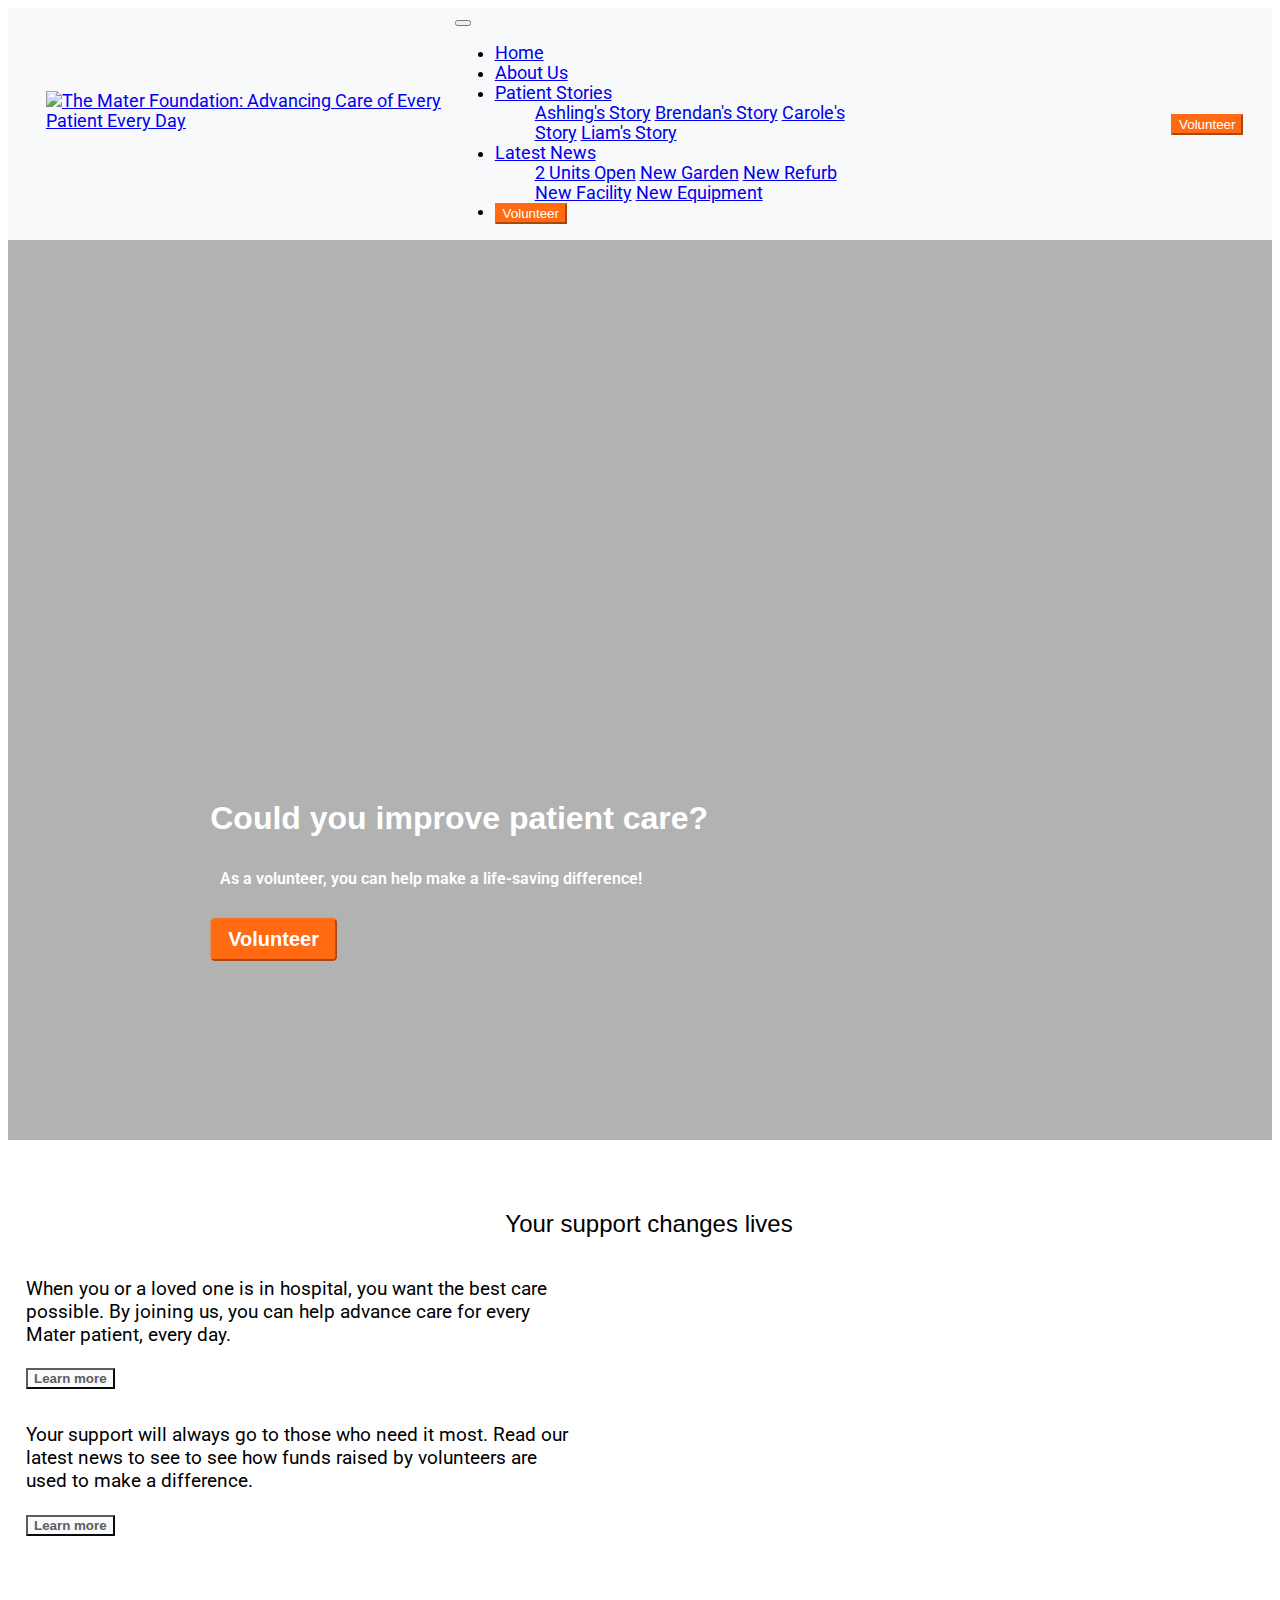
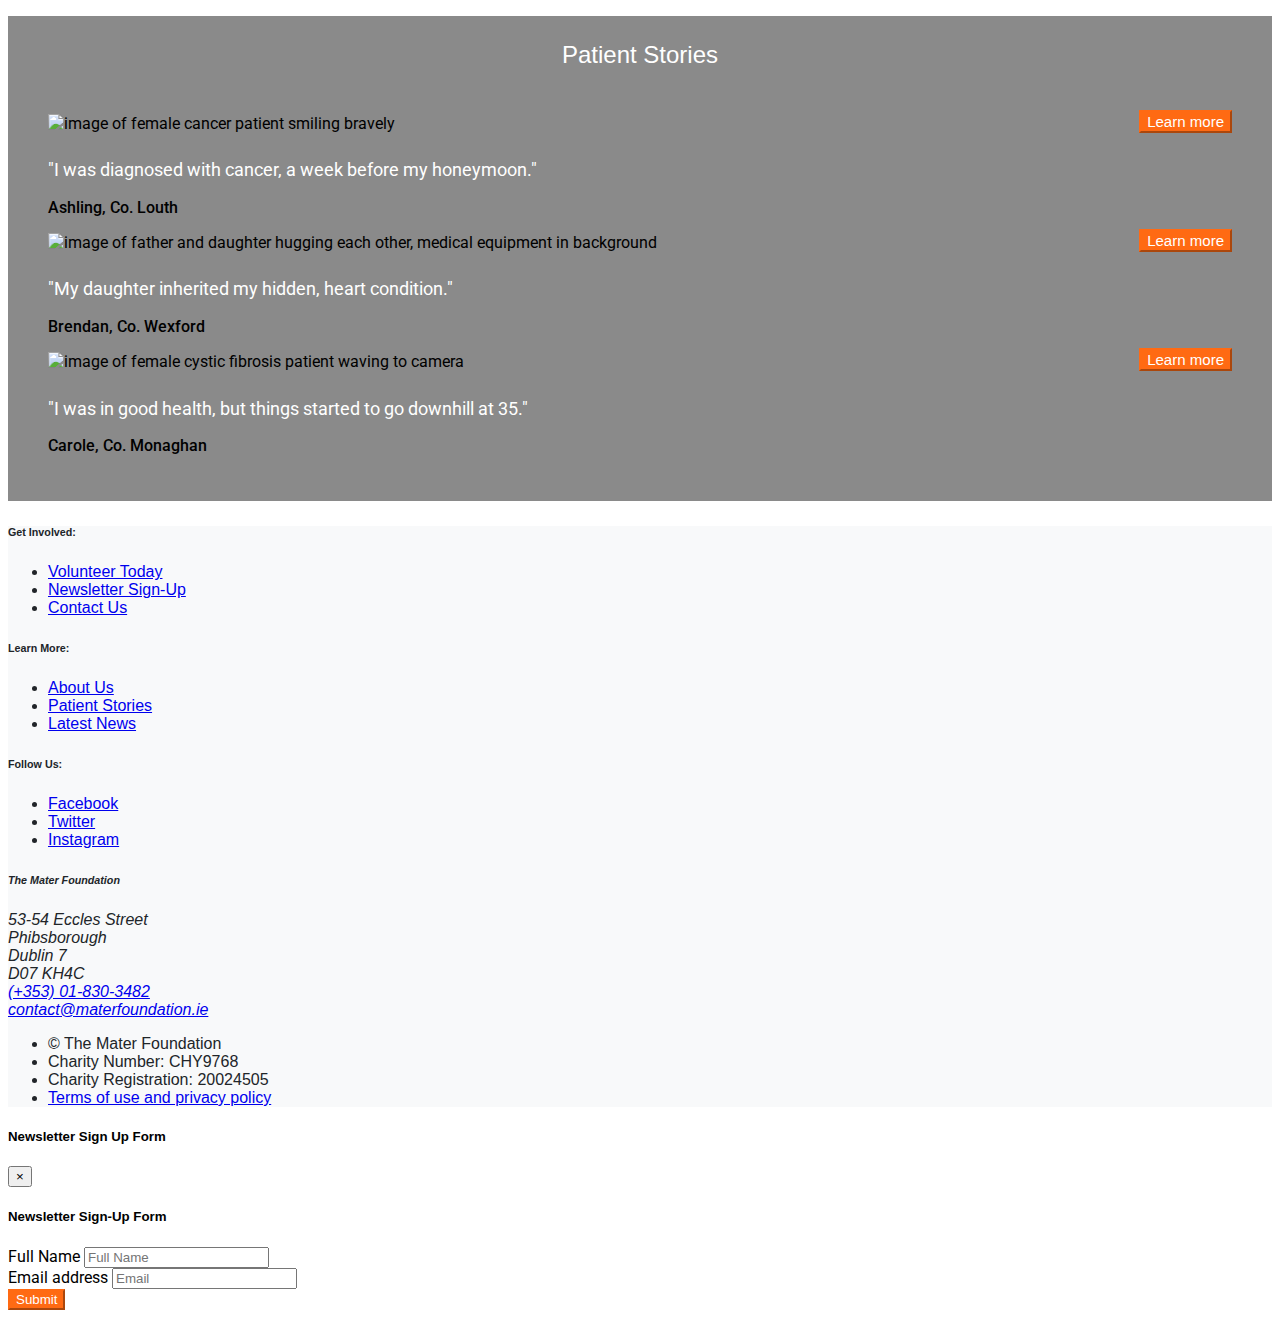
==== index.html @ 167f34b2 "index path changed across pages" ====
<!DOCTYPE html>
<html lang="en">

<head>
    <meta charset="UTF-8">
    <meta name="viewport" content="width=device-width, initial-scale=1.0">
    <title>The Mater Foundation | Advancing care for every patient, every day</title>
    <link href="https://cdn.jsdelivr.net/npm/bootstrap@5.0.0-beta1/dist/css/bootstrap.min.css" rel="stylesheet"
        integrity="sha384-giJF6kkoqNQ00vy+HMDP7azOuL0xtbfIcaT9wjKHr8RbDVddVHyTfAAsrekwKmP1" crossorigin="anonymous">
    <link href="https://fonts.googleapis.com/css?family=Roboto:400,500,600|Fire+Sans:500,600,700,800" rel="stylesheet">
    <link rel="stylesheet" href="https://maxcdn.bootstrapcdn.com/font-awesome/4.7.0/css/font-awesome.min.css"
        type="text/css" />
    <link rel="stylesheet" href="mater-foundation/assets/css/style.css" type="text/css" />
</head>

<body>
    <!-- HTML Influenced by Bootstrap Module: "Whiskey Drop Landing Page" -->
    <header>
        <!-- Navigation -->
        <!-- Bootstrap navbar component-->
        <div class="row">
            <div class="col-12 header-container container-fluid">
                <a href="index.html" class="logo">
                    <img src="assets/images/logo.png"
                        alt="The Mater Foundation: Advancing Care of Every Patient Every Day">
                </a>
                <nav class="navbar navbar-light navbar-expand-sm">

                    <button class="navbar-toggler" type="button" data-toggle="collapse" data-target="#navbarNavDropdown"
                        aria-controls="navbarNavDropdown" aria-expanded="false" aria-label="Toggle navigation"> <span
                            class="navbar-toggler-icon"></span></button>

                    <div class="collapse navbar-collapse" id="navbarNavDropdown">
                        <ul class="navbar-nav">
                            <li class="nav-item">
                                <a class="nav-link active" href="index.html">
                                    Home
                                </a>
                            </li>
                            <li class="nav-item">
                                <a class="nav-link" href="mater-foundation/about.html">
                                    About Us
                                </a>
                            </li>
                            <li class="nav-item">
                                <a class="nav-link dropdown-toggle" href="#" id="patient-dropdown" role="button"
                                    data-toggle="dropdown" aria-haspopup="true" aria-expanded="false">
                                    Patient Stories
                                </a>
                                <div class="dropdown-menu" aria-labelledby="patient-dropdown">
                                    <ul class="submenu bg-light">
                                        <a class="dropdown-item" href="mater-foundation/patient-stories/patient-1.html">Ashling's
                                            Story</a>
                                        <a class="dropdown-item" href="mater-foundation/patient-stories/patient-2.html">Brendan's
                                            Story</a>
                                        <a class="dropdown-item" href="mater-foundation/patient-stories/patient-3.html">Carole's
                                            Story</a>
                                        <a class="dropdown-item" href="mater-foundation/patient-stories/patient-4.html">Liam's Story</a>
                                    </ul>
                                </div>
                            </li>
                            <li class="nav-item">
                                <a class="nav-link dropdown-toggle" href="#" id="news-dropdown" role="button"
                                    data-toggle="dropdown" aria-haspopup="true" aria-expanded="false">
                                    Latest News
                                </a>
                                <div class="dropdown-menu" aria-labelledby="news-dropdown">
                                    <ul class="submenu bg-light">
                                        <a class="dropdown-item" href="mater-foundation/latest-news/news-1.html">2 Units Open</a>
                                        <a class="dropdown-item" href="mater-foundation/latest-news/news-2.html">New Garden</a>
                                        <a class="dropdown-item" href="mater-foundation/latest-news/news-3.html">New Refurb</a>
                                        <a class="dropdown-item" href="mater-foundation/latest-news/news-4.html">New Facility</a>
                                        <a class="dropdown-item" href="mater-foundation/latest-news/news-5.html">New Equipment</a>
                                    </ul>
                                </div>
                            </li>
                            <li class="d-sm-none">
                                <a href="mater-foundation/volunteer.html"><button
                                        class="btn btn-large nav-btn--volunteer btn--orange">Volunteer</button></a>
                            </li>
                        </ul>
                    </div>
                </nav>
                <div class="nav-btn-wrapper d-none d-sm-inline-block">
                    <a href="mater-foundation/volunteer.html"><button
                            class="btn btn-large nav-btn--volunteer btn--orange">Volunteer</button></a>
                </div>
            </div>
        </div>
        <!-- .bootstrap navbar component-->
        <!--.navigation-->
    </header>
    <main>
        <article class="container-fluid main">
            <!-- Hero -->
            <div class="container-fluid hero-container">
                <div class="hero-overlay">&nbsp;</div>
                <div class="row">
                    <div class="col-12">
                        <section class="hero-section text-center">
                            <h1 class="heading hero-heading">Could you improve patient care?</h1>
                            <p class="lead">As a volunteer, you can help make a life-saving difference!</p>
                            <a href="mater-foundation/volunteer.html"><button type="button" class="btn hero-btn btn--orange">Volunteer</button></a>
                        </section>
                    </div>
                </div>
            </div>
            <!-- .hero -->
            <!-- About -->
            <div class="container-fluid about-container">
                <section class="about-section">
                    <div class="row">
                        <div class="col-12 col-sm-6 offset-sm-4">
                            <h2 class="heading about-heading">Your support changes lives</h2>
                        </div>
                    </div>
                    <div class="row">
                        <div class="col-sm-6">
                            <div class="about-block">
                                <p>When you or a loved one is in hospital, you want the best care possible. By joining
                                    us, you can help advance care for every Mater patient, every day.</p>
                                <a href="mater-foundation/about.html"><button type="button" class="btn btn--white btn-light">Learn more</button></a>
                            </div>
                        </div>
                        <div class="col-sm-6 d-none d-sm-inline-block">
                            <div class="about-block">
                                <p>Your support will always go to those who need it most. Read our latest news to see
                                    to see how funds raised by volunteers are used to make a difference.</p>
                                <a href="mater-foundation/latest-news/news-1.html"><button type="button" class="btn btn--white btn-light">Learn more</button></a>
                            </div>
                        </div>
                    </div>
                </section>
            </div>
            <hr class="about-hr">
            <!-- .about -->
            <!-- Patient-stories -->
            <div class="container-fluid carousel-container">
                <section class="carousel-section">
                    <div class="row">
                        <div class="col-12">
                            <h2 class="heading carousel-heading">Patient Stories</h2>
                        </div>
                    </div>
                    <div class="row">
                        <div class="col-sm-6 col-md-4">
                            <blockquote class="blockquote">
                                <div class="carousel-image-wrapper">
                                    <img src="mater-foundation/assets/images/ashling.png"
                                        alt="image of female cancer patient smiling bravely">
                                    <a href="mater-foundation/patient-stories/patient-1.html"><button type="button"
                                            class="btn btn--orange btn-small">Learn more</button></a>
                                </div>
                                <div class="carousel-story">
                                    <p class="lead">"I was diagnosed with cancer, a week before my honeymoon."</p>
                                    <p class="details">Ashling, Co. Louth</p>
                                </div>
                            </blockquote>
                        </div>
                        <div class="col-sm-6 col-md-4 d-none d-sm-inline-block">
                            <blockquote class="blockquote">
                                <div class="carousel-image-wrapper">
                                    <img src="mater-foundation/assets/images/brendan.png"
                                        alt="image of father and daughter hugging each other, medical equipment in background">
                                    <a href="mater-foundation/patient-stories/patient-2.html"><button type="button"
                                            class="btn btn--orange btn-small">Learn more</button></a>
                                </div>
                                <div class="carousel-story">
                                    <p class="lead">"My daughter inherited my hidden, heart condition."</p>
                                    <p class="details">Brendan, Co. Wexford</p>
                                </div>
                            </blockquote>
                        </div>
                        <div class="col-sm-6 col-md-4 d-none d-md-inline-block">
                            <blockquote class="blockquote">
                                <div class="carousel-image-wrapper">
                                    <img src="mater-foundation/assets/images/carole.png"
                                        alt="image of female cystic fibrosis patient waving to camera">
                                    <a href="mater-foundation/patient-stories/patient-3.html"><button type="button"
                                            class="btn btn--orange btn-small">Learn more</button></a>
                                </div>
                                <div class="carousel-story">
                                    <p class="lead">"I was in good health, but things started to go downhill at 35."</p>
                                    <p class="details">Carole, Co. Monaghan</p>
                                </div>
                            </blockquote>
                        </div>
                    </div>
                </section>
            </div>
            <!-- .patients-stories -->
        </article>
    </main>
    <!-- Customized code snippet from akashgiricse/templates-using-bootstrap4 -->
    <footer class="small bg-light footer">
        <div class="container-fluid footer-container py-3 py-sm-5">
            <div class="row">
                <div class="col-12 col-sm-6 col-md-3">
                    <h6 class="heading footer-heading">Get Involved:</h6>
                    <ul class="list-unstyled footer-list">
                        <li><a href="mater-foundation/volunteer.html">Volunteer Today</a></li>
                        <li><a href="#" data-toggle="modal" data-target="#newsletter-modal">Newsletter Sign-Up</a></li>
                        <li><a href="mailto:contact@materfoundation.ie">Contact Us</a></li>
                    </ul>
                </div>
                <div class="col-12 col-sm-6 col-md-3">
                    <h6 class="heading footer-heading">Learn More:</h6>
                    <ul class="list-unstyled footer-list">
                        <li><a href="mater-foundation/about.html">About Us</a></li>
                        <li><a href="mater-foundation/patient-stories/patient-1.html">Patient Stories</a></li>
                        <li><a href="mater-foundation/latest-news/news-1.html">Latest News</a></li>
                    </ul>
                </div>
                <div class="col-12 col-sm-6 col-md-3">
                    <h6 class="heading footer-heading">Follow Us:</h6>
                    <ul class="list-unstyled" footer-list>
                        <li><a href="https://www.facebook.com/materfoundation" target="_blank">Facebook</a></li>
                        <li><a href="https://www.twitter.com/thematerfoundat" target="_blank">Twitter</a></li>
                        <li><a href="https://www.instagram.com/materfoundation" target="_blank">Instagram</a></li>
                    </ul>
                </div>
                <div class="col-12 col-sm-6 col-md-3">
                    <address class="footer-address">
                        <h6 class="heading">The Mater Foundation</h6>
                        53-54 Eccles Street<br />
                        Phibsborough<br />
                        Dublin 7 <br />
                        D07 KH4C <br />
                        <a href="tel:+35318303482"> (+353) 01-830-3482</a><br />
                        <a href="mailto:contact@materfoundation.ie">
                            contact@materfoundation.ie</a>
                    </address>
                </div>
            </div>
            <div class="row">
                <div class="col-12 col-sm-6 col-md-9">
                    <ul class="list-inline">
                        <li class="list-inline-item">&copy; The Mater Foundation</li>
                        <li class="list-inline-item">Charity Number: CHY9768</li>
                        <li class="list-inline-item">Charity Registration: 20024505</li>
                        <li class="list-inline-item">
                            <a href="mater-foundation/assets/privacy-policy/Mater Foundation Privacy Policy.pdf">Terms of use and privacy
                                policy</a>
                        </li>
                    </ul>
                </div>
            </div>
        </div>
    </footer>
    <!-- Customized code snippet from akashgiricse/templates-using-bootstrap4 -->

    <!-- Customized modal from Bootstrap/Whiskey Drop Module -->

    <div class="modal" tabindex="-1" role="dialog" id="newsletter-modal">
        <div class="modal-dialog" role="document">
            <div class="modal-container">
                <div class="heading modal-heading">
                    <h5 class="modal-title">Newsletter Sign Up Form</h5>
                    <button type="button" class="close" data-dismiss="modal" aria-label="Close">
                        <span aria-hidden="true">&times;</span>
                    </button>
                </div>
                <div class="modal-body">
                    <form class="newsletter-modal bg-light">
                        <div class="modal-heading-wrapper">
                            <h5 class="heading">Newsletter Sign-Up Form</h5>
                        </div>
                        <div class="modal-input">
                            <label class="visually-hidden" for="modal-full-name">Full Name</label>
                            <input type="text" class="form-control" id="modal-full-name" aria-describedby="nameHelp"
                                name="modal-full-name" placeholder="Full Name">
                        </div>
                        <div class="modal-input">
                            <label class="visually-hidden" for="modal-email">Email address</label>
                            <input type="email" class="form-control" id="modal-email" aria-describedby="emailHelp"
                                name="modal-email" placeholder="Email">
                        </div>
                        <button type="submit" class="btn btn--orange">Submit</button>
                    </form>
                </div>
            </div>
        </div>
    </div>

    <!-- .customized modal from Bootstrap/Whiskey Drop Module -->

    <script src="https://code.jquery.com/jquery-3.3.1.slim.min.js"
        integrity="sha384-q8i/X+965DzO0rT7abK41JStQIAqVgRVzpbzo5smXKp4YfRvH+8abtTE1Pi6jizo"
        crossorigin="anonymous"></script>
    <script src="https://cdnjs.cloudflare.com/ajax/libs/popper.js/1.14.3/umd/popper.min.js"
        integrity="sha384-ZMP7rVo3mIykV+2+9J3UJ46jBk0WLaUAdn689aCwoqbBJiSnjAK/l8WvCWPIPm49"
        crossorigin="anonymous"></script>
    <script src="https://stackpath.bootstrapcdn.com/bootstrap/4.1.3/js/bootstrap.min.js"
        integrity="sha384-ChfqqxuZUCnJSK3+MXmPNIyE6ZbWh2IMqE241rYiqJxyMiZ6OW/JmZQ5stwEULTy"
        crossorigin="anonymous"></script>
</body>

</html>
---- mater-foundation/assets/css/style.css ----
body {
    font-family: 'Roboto', sans-serif;
    font-weight: 400;
}

/* Header and navbar */

.header-container { 
    background-color: #f8f9fa;
    padding: 0;
    display: flex;
    margin-left: auto;
    align-items: center;
}

.logo {
    font-size: 110%;
    margin-left: 3%;
    margin-bottom: 2%;
    flex: 1;
}

.navbar {
    flex: 1;
}

.nav-btn-wrapper {
    flex: 1;
    text-align: end;
}

.navbar-nav .nav-item {
    font-size: 110%;
    margin-right: 5px;
}

.nav-btn--volunteer {
    margin-right: 7%;
    font-size: 105;
    font-weight: 500;
}

/* .navbar */

/* Containers */

.main {
    padding: 0;
}

/* Full background image snipper from css-tricks.com */

.hero-container {
    height: 100vh;
    margin-bottom: 20px;
    background: url('../images/staff.png') no-repeat center center; 
    -webkit-background-size: cover;
    -moz-background-size: cover;
    -o-background-size: cover;
    background-size: cover;

    display: flex;
    align-items: center;
    justify-content: center;

    position: relative;
}

.hero-container--patient-1 {
    height: 66vh;
    margin-bottom: 20px;
    background: url('../images/ashling.png') no-repeat center center; 
    -webkit-background-size: cover;
    -moz-background-size: cover;
    -o-background-size: cover;
    background-size: cover;

    display: flex;
    align-items: center;
    justify-content: center;

    position: relative;
}

.hero-container--patient-2 {
    height: 66vh;
    margin-bottom: 20px;
    background: url('../images/brendan.png') no-repeat center center; 
    -webkit-background-size: cover;
    -moz-background-size: cover;
    -o-background-size: cover;
    background-size: cover;

    display: flex;
    align-items: center;
    justify-content: center;

    position: relative;
}

.hero-container--patient-3 {
    height: 66vh;
    margin-bottom: 20px;
    background: url('../images/carole.png') no-repeat center center; 
    -webkit-background-size: cover;
    -moz-background-size: cover;
    -o-background-size: cover;
    background-size: cover;

    display: flex;
    align-items: center;
    justify-content: center;

    position: relative;
}

.hero-container--patient-4 {
    height: 66vh;
    margin-bottom: 20px;
    background: url('../images/liam.png') no-repeat center center; 
    -webkit-background-size: cover;
    -moz-background-size: cover;
    -o-background-size: cover;
    background-size: cover;

    display: flex;
    align-items: center;
    justify-content: center;

    position: relative;
}

.hero-container--news-1 {
    height: 66vh;
    margin-bottom: 20px;
    background: url('../images/surgeons.png') no-repeat center center; 
    -webkit-background-size: cover;
    -moz-background-size: cover;
    -o-background-size: cover;
    background-size: cover;

    display: flex;
    align-items: center;
    justify-content: center;

    position: relative;
}

.hero-container--news-2 {
    height: 66vh;
    margin-bottom: 20px;
    background: url('../images/garden.png') no-repeat center center; 
    -webkit-background-size: cover;
    -moz-background-size: cover;
    -o-background-size: cover;
    background-size: cover;

    display: flex;
    align-items: center;
    justify-content: center;

    position: relative;
}

.hero-container--news-3 {
    height: 66vh;
    margin-bottom: 20px;
    background: url('../images/screening.png') no-repeat center center; 
    -webkit-background-size: cover;
    -moz-background-size: cover;
    -o-background-size: cover;
    background-size: cover;

    display: flex;
    align-items: center;
    justify-content: center;

    position: relative;
}

.hero-container--news-4 {
    height: 66vh;
    margin-bottom: 20px;
    background: url('../images/piano.png') no-repeat center center; 
    -webkit-background-size: cover;
    -moz-background-size: cover;
    -o-background-size: cover;
    background-size: cover;

    display: flex;
    align-items: center;
    justify-content: center;

    position: relative;
}

.hero-container--news-5 {
    height: 66vh;
    margin-bottom: 20px;
    background: url('../images/chemo.png') no-repeat center center; 
    -webkit-background-size: cover;
    -moz-background-size: cover;
    -o-background-size: cover;
    background-size: cover;

    display: flex;
    align-items: center;
    justify-content: center;

    position: relative;
}

.hero-container--about {
    height: 66vh;
    margin-bottom: 20px;
    background: url('../images/staff-2.png') no-repeat center center; 
    -webkit-background-size: cover;
    -moz-background-size: cover;
    -o-background-size: cover;
    background-size: cover;

    display: flex;
    align-items: center;
    justify-content: center;

    position: relative;
}

.hero-container--volunteer {
    height: 66vh;
    background: url('../images/nurses.png') no-repeat center center; 
    -webkit-background-size: cover;
    -moz-background-size: cover;
    -o-background-size: cover;
    background-size: cover;

    display: flex;
    align-items: center;
    justify-content: center;

    position: relative;
}

/* .full background image snipper from css-tricks.com */

.about-container {
    height: 100%;
    margin: 30px 0;
    padding: 20px 0;
}

.carousel-container {
    background-color: #8A8A8A;
    height: 100%;
    padding-bottom: 30px;
    position: relative;
}

.timeline-container {
    background-color: #8A8A8A;
    height: 100%;
    padding-bottom: 40px;
}

.volunteer-container {
    background-color: #8A8A8A;
    height: 100%;
    padding: 40px 10px 80px 10px;
}

/* .containers */

/*Overlays*/

.hero-overlay {
    position: absolute;
    top: 0;
    left: 0;
    height: 100%;
    width: 100%;
    background-color: rgba(0, 0, 0, 0.30);
    font-size: 0;
}

/* Headings */

.heading {
    font-family: 'Fira Sans', sans-serif;
}

.hero-heading { 
    font-weight: 800;
}

.about-heading {
    font-weight: 500;
    padding-bottom: 5px;
    margin-bottom: 10px;
    text-align: center;
}

.carousel-heading {
    color: #fff;
    font-weight: 500;
    padding: 25px 0;
    margin: 20px 0;
    text-align: center;
}

.timeline-heading {
    color: #fff;
    font-weight: 500;
    padding: 25px 0;
    margin: 20px 0;
    text-align: center;
}

.volunteer-heading {
    color: #fff;
    font-weight: 500;
    padding: 25px 0;
    margin: 0;
    text-align: center;
}

/* .headings */

/* Sections */

.hero-section {
    color: #fff;
    position: absolute;
    top: 70%;
    left: 50%;
    width: 68%;
    transform: translate(-50%, -50%);
}

.hero-section .lead {
    font-weight: 600;
    margin-top: 10px;
    margin-bottom: 20px;
    padding: 10px;
}

.about-section {
    padding-left: 18px;
}

.carousel-image-wrapper {
    position: relative;
    min-width: min-content;
}

.carousel-section img {
    max-width: 100%;
    max-height: auto;
}

.carousel-section .lead {
    color: #fff;
    padding-top: 10px;
    font-weight: 400;
    font-size: 110%;
}

.carousel-section .details {
    font-weight: 500;
}

.carousel-section .date {
    font-weight: 300;
    font-size: 80%;
}

.carousel-section .btn--orange {
    position: absolute;
    bottom: 0;
    right: 0;
    font-size: 94%;
    font-weight: 300;
}

/* Timeline Section CSS from CI Rosie Odenkirk Module */

.timeline-section {
    color: #fff
}

.timeline-section .timeline-item {
    padding: 4em 2em 0 2em;
    position: relative;
    border-left: 1px solid;

}

.timeline-icon {
    color: #fff;
}

.timeline-item p {
    padding: 0;
    margin: 0;
}

.timeline-item:before {
    content: attr(data-dates);
    position: absolute;
    left: 2.3em;
    top: 3em;
    display: block;
    font-family: 'Fira-Sans', sans-serif;
    font-weight: 500;
    font-size: 0.9em;
    padding: 0;
    margin: 0;
}

.timeline-item:after {
    width: 12px;
    height: 12px;
    display: block;
    top: 2.4em;
    position: absolute;
    left: -6px;
    border-radius: 50%;
    content: '';
    background: #fff;
}


.timeline-item .btn--orange 
{
    color: #fff;
    background-color: #ff6a13;
    border-color: #ff6a13;
    margin-top: 10px;
    font-weight: 600;
    border-radius: .3rem;
}

/* .timeline */

.volunteer-section .form-check {
    color: #fff;
}

/* .sections */

/* Btns */

/* Btn-hero is customized bootstrap btn-lg */

.hero-btn {
    font-weight: 700;
    padding: .5rem 1rem;
    font-size: 1.25rem;
    border-radius: .3rem;
}

/* .btn-hero is customized bootstrap btn-lg */

.btn--orange {
    color: #fff;
    background-color: #ff6a13;
    border-color: #ff6a13;
}

.btn--orange:hover {
    color: #212527;
}

.btn--orange:active {
    color: #fff;
    background-color: #14A9FF;
    border-color: #14A9FF;
}

.btn--white {
    color: #5d5d5f;
    background-color: #f9fafb;
    border-color: #5d5d5f;
    font-weight: 600;
}

.btn--white:hover {
    color: #ff6a13;
    background-color: #f9fafb;
    border-color: #f9fafb;
    font-weight: 600;
}

.btn--white:active {
    color: #f9fafb;
    background-color: #ff6a13;
    border-color: #ff6a13;
    font-weight: 600;
}

/*.Btns*/

/* Blocks */

.about-block {
    margin: 5px 10px 5px 0;
    padding: 5px 10px 5px 0;
    max-width: 550px;
    font-size: 120%
}

.story-block {
    margin: 5px 10px;
}

/* .blocks */

/* Hr */

.about-hr {
    margin: 1rem 0 0 0;
    color: inherit;
    background-color: currentColor;
    border: 0;
    opacity: .25;
}

.volunteer-hr {
    margin-top: 0;
    margin-bottom: 1rem;
}

/* .hr */

/* Footer */

.footer
{
    font-family: 'Roberto', sans-serif;
    background-color: #f8f9fa;
    color: #212529;
}

/* .footer */
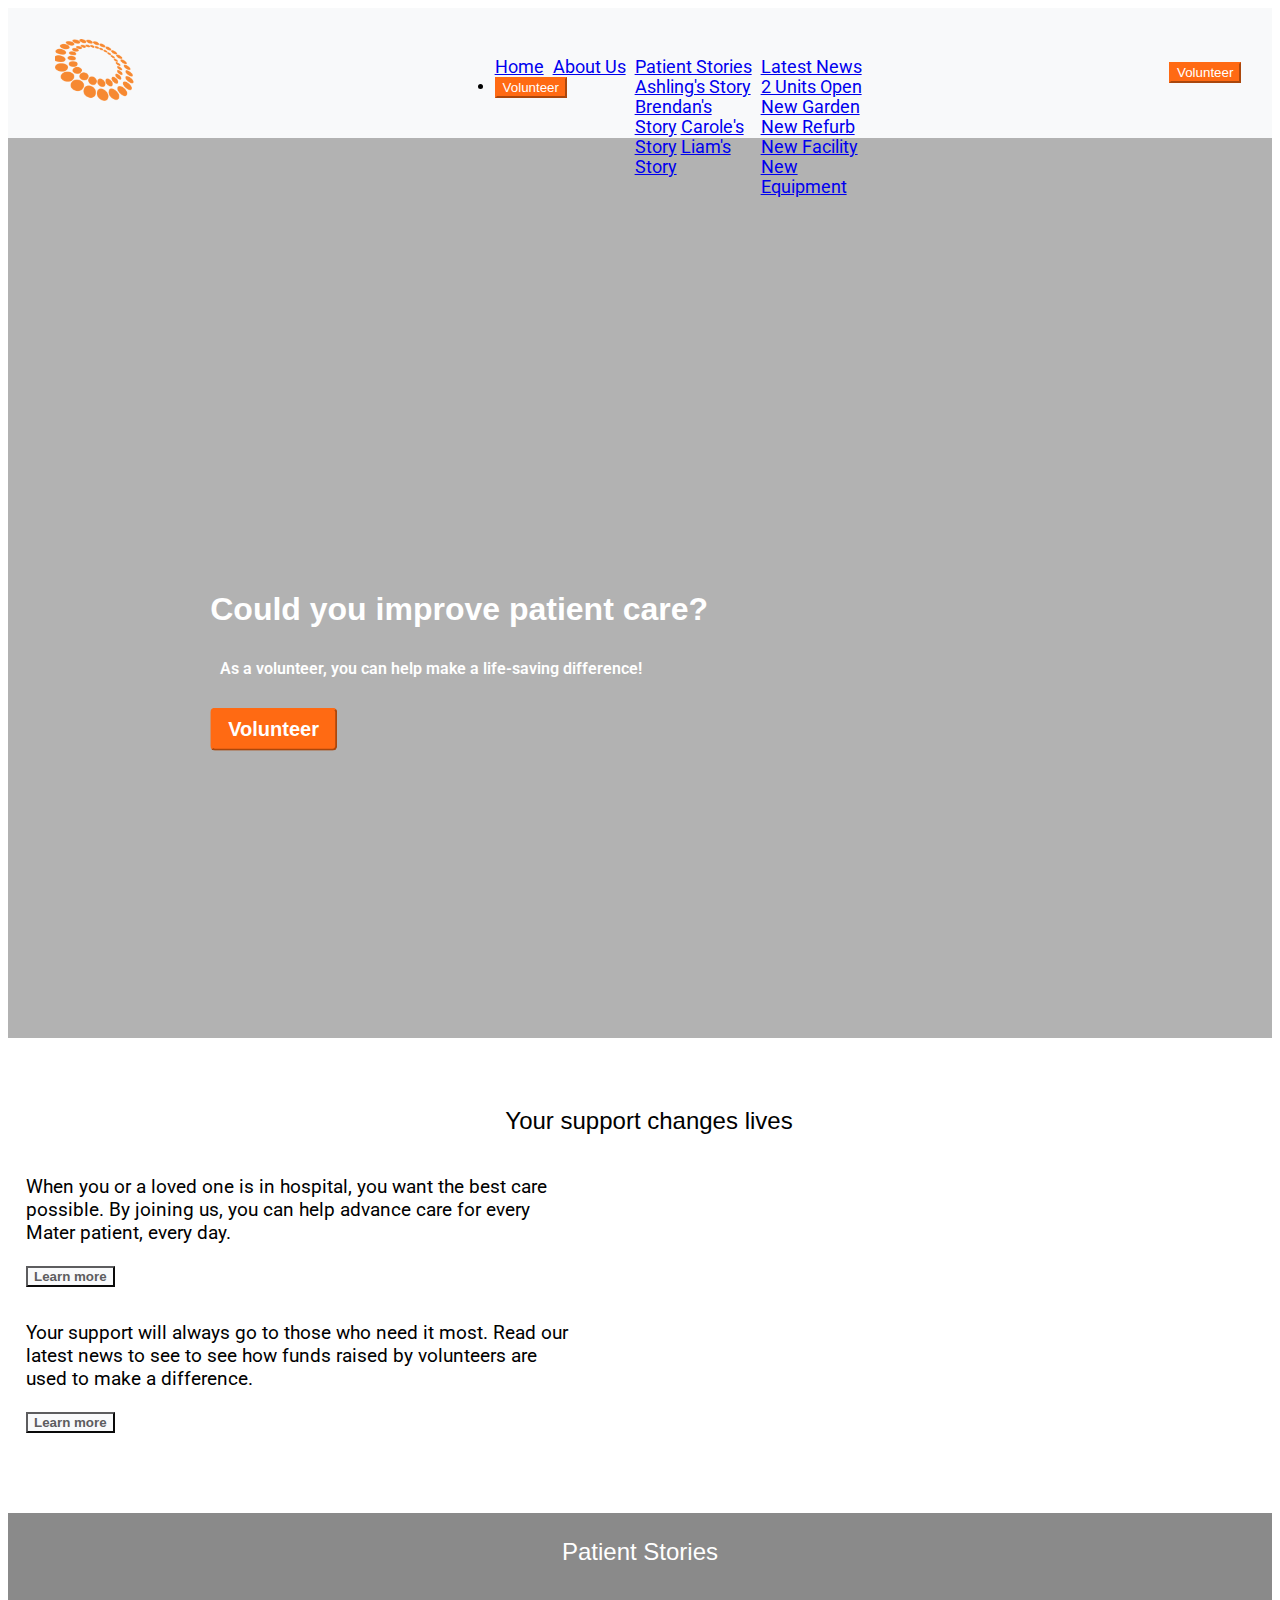
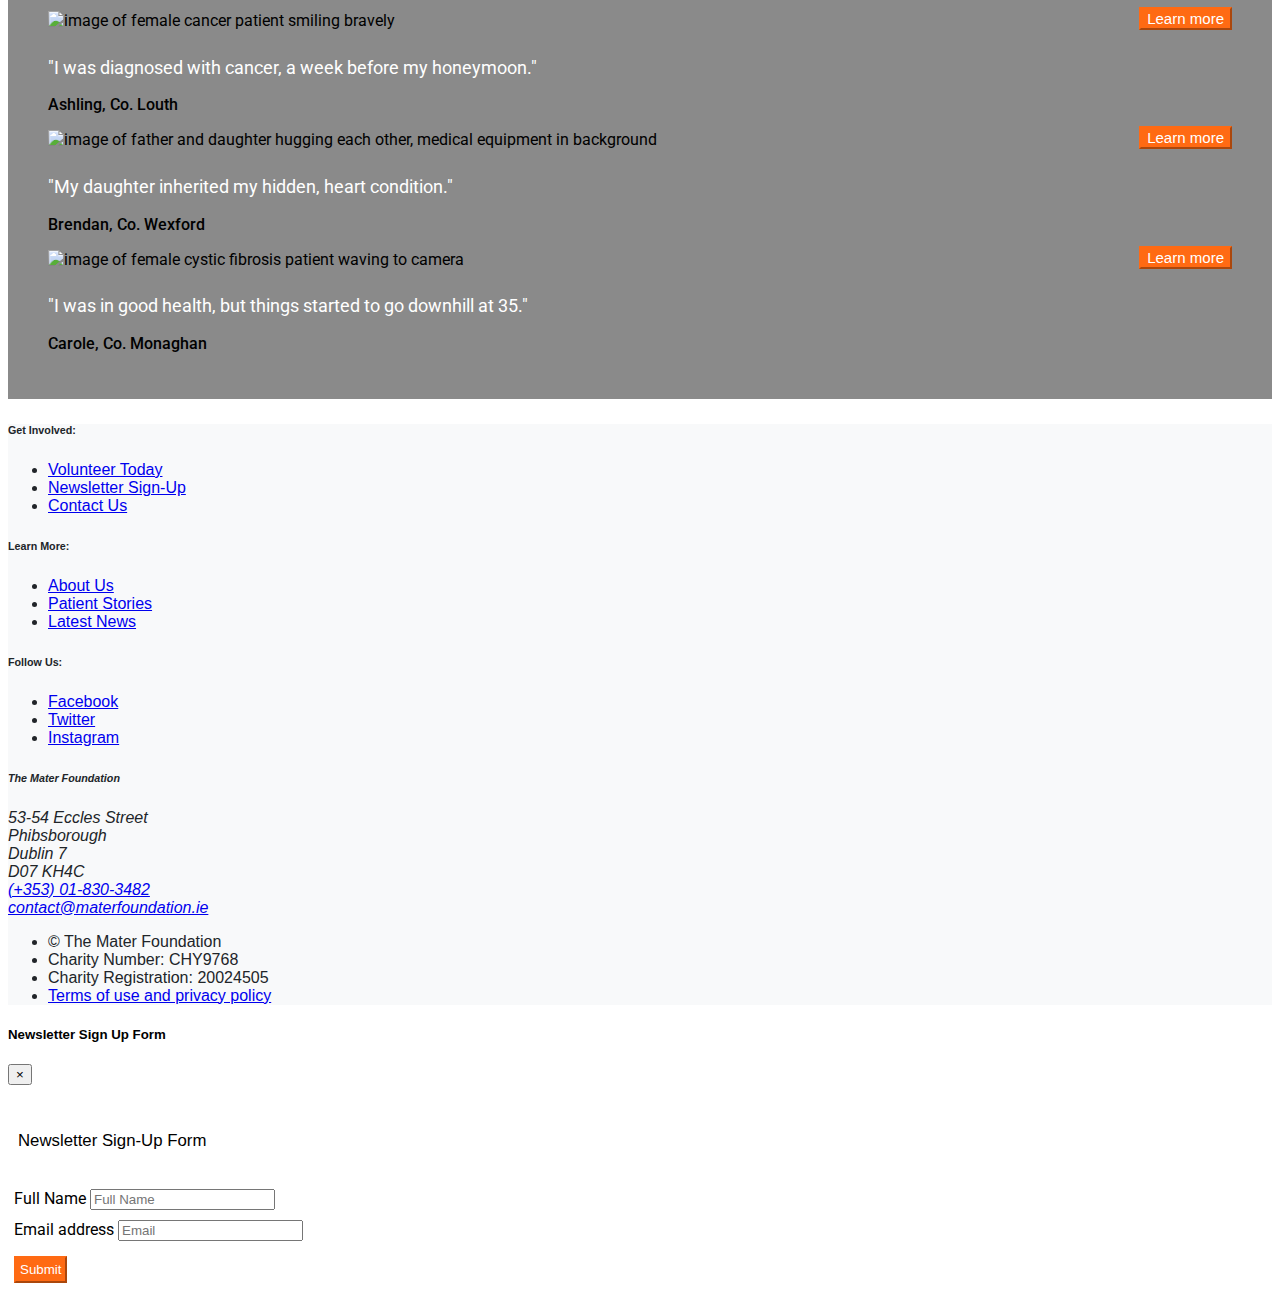
==== commit 9d5ba1fa: "Remove offset-sm for about-block on index" ====
--- a/index.html
+++ b/index.html
@@ -21,7 +21,7 @@
         <div class="row">
             <div class="col-12 header-container container-fluid">
                 <a href="index.html" class="logo">
-                    <img src="assets/images/logo.png"
+                    <img src="mater-foundation/assets/images/logo.png"
                         alt="The Mater Foundation: Advancing Care of Every Patient Every Day">
                 </a>
                 <nav class="navbar navbar-light navbar-expand-sm">
@@ -76,7 +76,7 @@
                             </li>
                             <li class="d-sm-none">
                                 <a href="mater-foundation/volunteer.html"><button
-                                        class="btn btn-large nav-btn--volunteer btn--orange">Volunteer</button></a>
+                                        class="btn toggler-btn btn-large nav-btn--volunteer btn--orange">Volunteer</button></a>
                             </li>
                         </ul>
                     </div>
@@ -110,12 +110,12 @@
             <div class="container-fluid about-container">
                 <section class="about-section">
                     <div class="row">
-                        <div class="col-12 col-sm-6 offset-sm-4">
+                        <div class="col-10 offset-1 col-sm-6 offset-sm-3">
                             <h2 class="heading about-heading">Your support changes lives</h2>
                         </div>
                     </div>
                     <div class="row">
-                        <div class="col-sm-6">
+                        <div class="col-10 offset-1 col-sm-6 offset-sm-0">
                             <div class="about-block">
                                 <p>When you or a loved one is in hospital, you want the best care possible. By joining
                                     us, you can help advance care for every Mater patient, every day.</p>
--- a/mater-foundation/assets/css/style.css
+++ b/mater-foundation/assets/css/style.css
@@ -15,27 +15,64 @@
 
 .logo {
     font-size: 110%;
+    margin-top: 2%;
     margin-left: 3%;
     margin-bottom: 2%;
     flex: 1;
 }
 
 .navbar {
-    flex: 1;
+    flex: 1.25;
 }
 
 .nav-btn-wrapper {
-    flex: 1;
+    flex: .75;
     text-align: end;
 }
 
 .navbar-nav .nav-item {
     font-size: 110%;
     margin-right: 5px;
+	display:inline-block;
+	position:relative;
+}
+
+/* Customized CSS Snippet copied from https://inspirationalpixels.com/ */
+
+.navbar-nav .nav-item ul {
+    position: absolute;
+    top:100%;
+    left:0px;
+    padding: 0;
+    margin: 0;
+    opacity: 100%;
+    z-index: 1;
+}
+
+/* .customized CSS Snippet copied from https://inspirationalpixels.com/ */
+
+/* Additional CSS required to fix that snippet bug */
+
+div.dropdown-menu.show {
+    margin: 0;
+    padding: 0;
+    border: 0;
+}
+
+/* .additional CSS required to fix that snippet bug */
+
+.navbar-toggler {
+    margin-left: 66%;
+    border: 0;
+    padding: 0;
+}
+
+.toggler-btn {
+    margin-bottom: 2%;
 }
 
 .nav-btn--volunteer {
-    margin-right: 7%;
+    margin-right: 10%;
     font-size: 105;
     font-weight: 500;
 }
@@ -211,7 +248,7 @@
 }
 
 .hero-container--about {
-    height: 66vh;
+    min-height: 66vh;
     margin-bottom: 20px;
     background: url('../images/staff-2.png') no-repeat center center; 
     -webkit-background-size: cover;
@@ -343,9 +380,13 @@
     padding: 10px;
 }
 
-.about-section {
+.hero-section .btn {
+    margin-bottom: 25%;
+}
+
+ .about-section {
     padding-left: 18px;
-}
+} 
 
 .carousel-image-wrapper {
     position: relative;
@@ -531,6 +572,36 @@
 
 /* .hr */
 
+/* Modal */
+
+.modal-body {
+    height: 100%;
+}
+
+.modal-heading-wrapper {
+    margin: 0;
+    padding: 0;
+}
+
+.newsletter-modal .heading {
+    font-weight: 500;
+    font-size: 105%;
+    padding: 18px 6px 6px 10px;
+}
+
+.modal-input {
+    margin: 2px;
+    padding: 4px;
+}
+
+.newsletter-modal .btn--orange {
+    margin: 9px 0 18px 6px;
+    font-weight: 400;
+    padding: 4px;
+}
+
+/* .modal */
+
 /* Footer */
 
 .footer
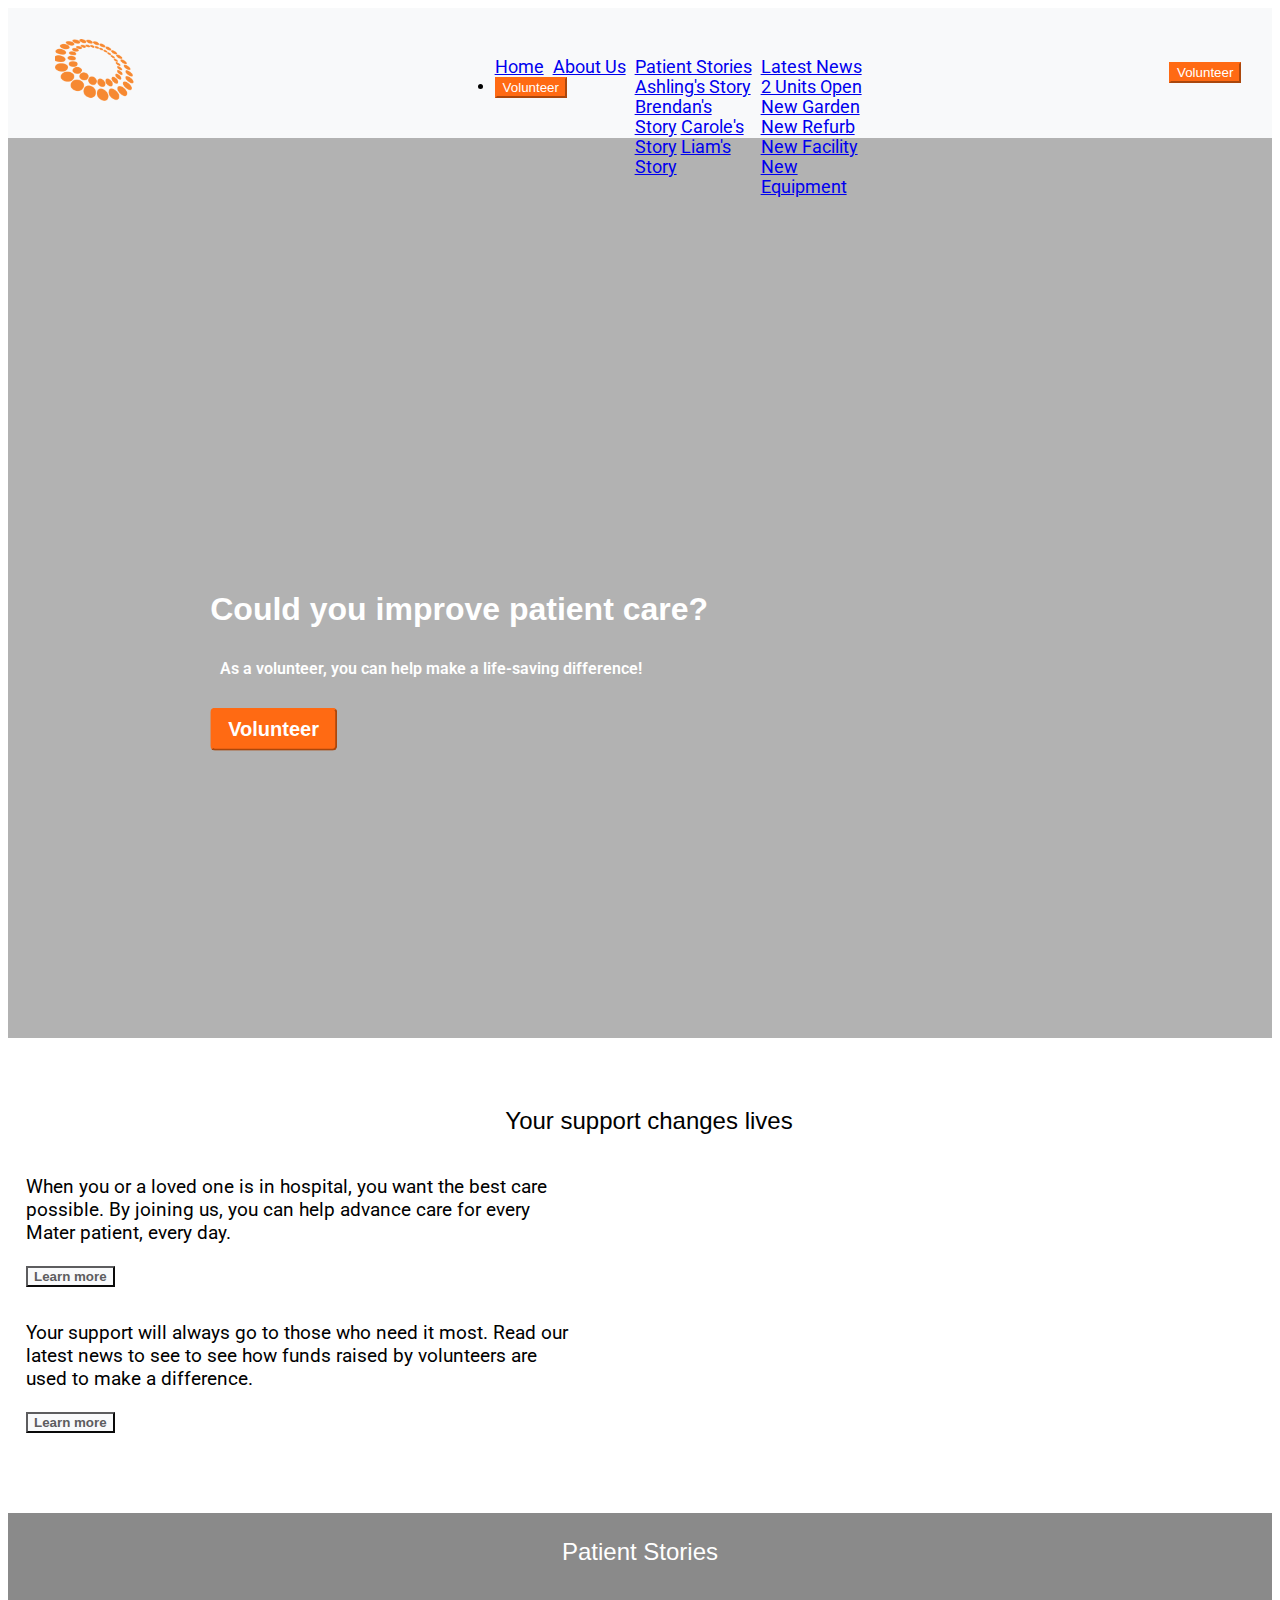
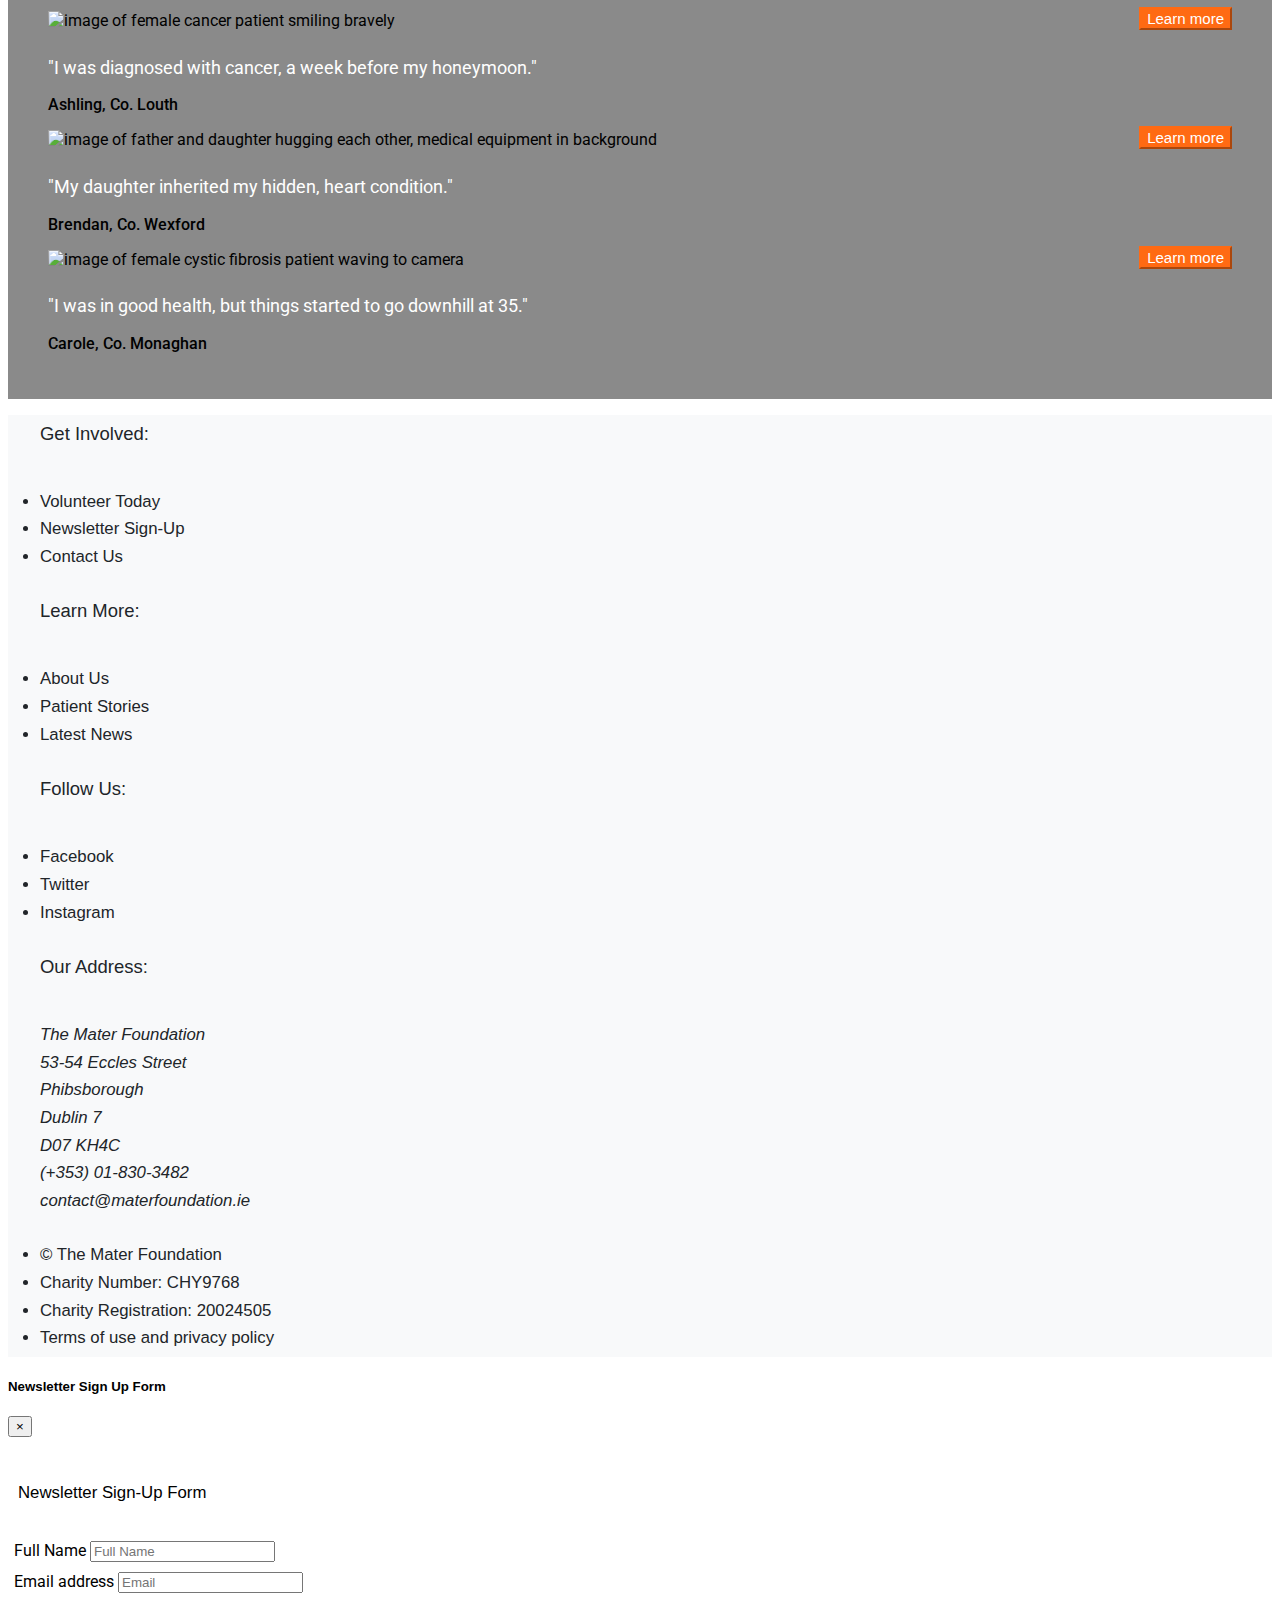
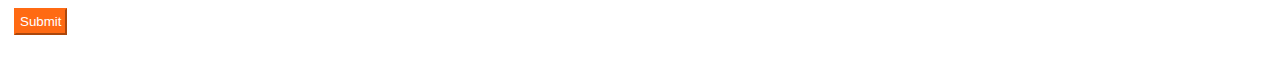
==== commit 47c6e8ad: "Fixing privacy policy path name and then links" ====
--- a/index.html
+++ b/index.html
@@ -110,7 +110,7 @@
             <div class="container-fluid about-container">
                 <section class="about-section">
                     <div class="row">
-                        <div class="col-10 offset-1 col-sm-6 offset-sm-3">
+                        <div class="col-10 offset-1 col-sm-4 offset-sm-4">
                             <h2 class="heading about-heading">Your support changes lives</h2>
                         </div>
                     </div>
@@ -196,15 +196,15 @@
         <div class="container-fluid footer-container py-3 py-sm-5">
             <div class="row">
                 <div class="col-12 col-sm-6 col-md-3">
-                    <h6 class="heading footer-heading">Get Involved:</h6>
+                    <h5 class="heading footer-heading">Get Involved:</h5>
                     <ul class="list-unstyled footer-list">
                         <li><a href="mater-foundation/volunteer.html">Volunteer Today</a></li>
                         <li><a href="#" data-toggle="modal" data-target="#newsletter-modal">Newsletter Sign-Up</a></li>
-                        <li><a href="mailto:contact@materfoundation.ie">Contact Us</a></li>
-                    </ul>
-                </div>
-                <div class="col-12 col-sm-6 col-md-3">
-                    <h6 class="heading footer-heading">Learn More:</h6>
+                        <li><a href="mailto:contact@materfoundation.ie" target="_blank">Contact Us</a></li>
+                    </ul>
+                </div>
+                <div class="col-12 col-sm-6 col-md-3">
+                    <h5 class="heading footer-heading">Learn More:</h5>
                     <ul class="list-unstyled footer-list">
                         <li><a href="mater-foundation/about.html">About Us</a></li>
                         <li><a href="mater-foundation/patient-stories/patient-1.html">Patient Stories</a></li>
@@ -212,7 +212,7 @@
                     </ul>
                 </div>
                 <div class="col-12 col-sm-6 col-md-3">
-                    <h6 class="heading footer-heading">Follow Us:</h6>
+                    <h5 class="heading footer-heading">Follow Us:</h5>
                     <ul class="list-unstyled" footer-list>
                         <li><a href="https://www.facebook.com/materfoundation" target="_blank">Facebook</a></li>
                         <li><a href="https://www.twitter.com/thematerfoundat" target="_blank">Twitter</a></li>
@@ -220,8 +220,9 @@
                     </ul>
                 </div>
                 <div class="col-12 col-sm-6 col-md-3">
+                    <h5 class="heading footer-heading">Our Address:</h5>
                     <address class="footer-address">
-                        <h6 class="heading">The Mater Foundation</h6>
+                        The Mater Foundation<br />
                         53-54 Eccles Street<br />
                         Phibsborough<br />
                         Dublin 7 <br />
@@ -234,12 +235,12 @@
             </div>
             <div class="row">
                 <div class="col-12 col-sm-6 col-md-9">
-                    <ul class="list-inline">
+                    <ul class="list-inline important-info">
                         <li class="list-inline-item">&copy; The Mater Foundation</li>
                         <li class="list-inline-item">Charity Number: CHY9768</li>
                         <li class="list-inline-item">Charity Registration: 20024505</li>
                         <li class="list-inline-item">
-                            <a href="mater-foundation/assets/privacy-policy/Mater Foundation Privacy Policy.pdf">Terms of use and privacy
+                            <a href="mater-foundation/assets/privacy-policy/privacy-policy.pdf" target="_blank">Terms of use and privacy
                                 policy</a>
                         </li>
                     </ul>
--- a/mater-foundation/assets/css/style.css
+++ b/mater-foundation/assets/css/style.css
@@ -49,6 +49,16 @@
     z-index: 1;
 }
 
+.dropdown-item:hover {
+    background-color: #5d5d5f;
+    color: #fff;
+}
+
+.dropdown-item:active {
+    background-color: #5d5d5f;
+    color: #14A9FF;
+}
+
 /* .customized CSS Snippet copied from https://inspirationalpixels.com/ */
 
 /* Additional CSS required to fix that snippet bug */
@@ -303,6 +313,12 @@
     background-color: #8A8A8A;
     height: 100%;
     padding: 40px 10px 80px 10px;
+}
+
+div.container-fluid.footer-container.py-3.py-sm-5
+{
+    padding-left: 1rem;
+    padding-right: 1rem;
 }
 
 /* .containers */
@@ -448,7 +464,7 @@
     content: attr(data-dates);
     position: absolute;
     left: 2.3em;
-    top: 3em;
+    top: 2.5em;
     display: block;
     font-family: 'Fira-Sans', sans-serif;
     font-weight: 500;
@@ -551,6 +567,7 @@
 
 .story-block {
     margin: 5px 10px;
+    font-size: 115%;
 }
 
 /* .blocks */
@@ -609,6 +626,43 @@
     font-family: 'Roberto', sans-serif;
     background-color: #f8f9fa;
     color: #212529;
-}
+    line-height: 165%;
+    font-size: 105%;
+}
+
+.footer-heading,
+.list-unstyled,
+.footer-address,
+.important-info
+ {
+    padding: .3rem 1rem;
+}
+
+.footer-heading
+{
+    margin-top: 1rem;
+    font-size: 110%;
+    font-weight: 500;
+}
+
+.footer div {
+    padding: 0;
+}
+
+.footer a {
+    text-decoration: none;
+    color: #212529;
+}
+
+.footer a:hover {
+    color: #ff6a13;
+    text-decoration: underline;
+}
+
+.btn--orange:active {
+    color: #14A9FF;
+    text-decoration: underline;
+}
+
 
 /* .footer */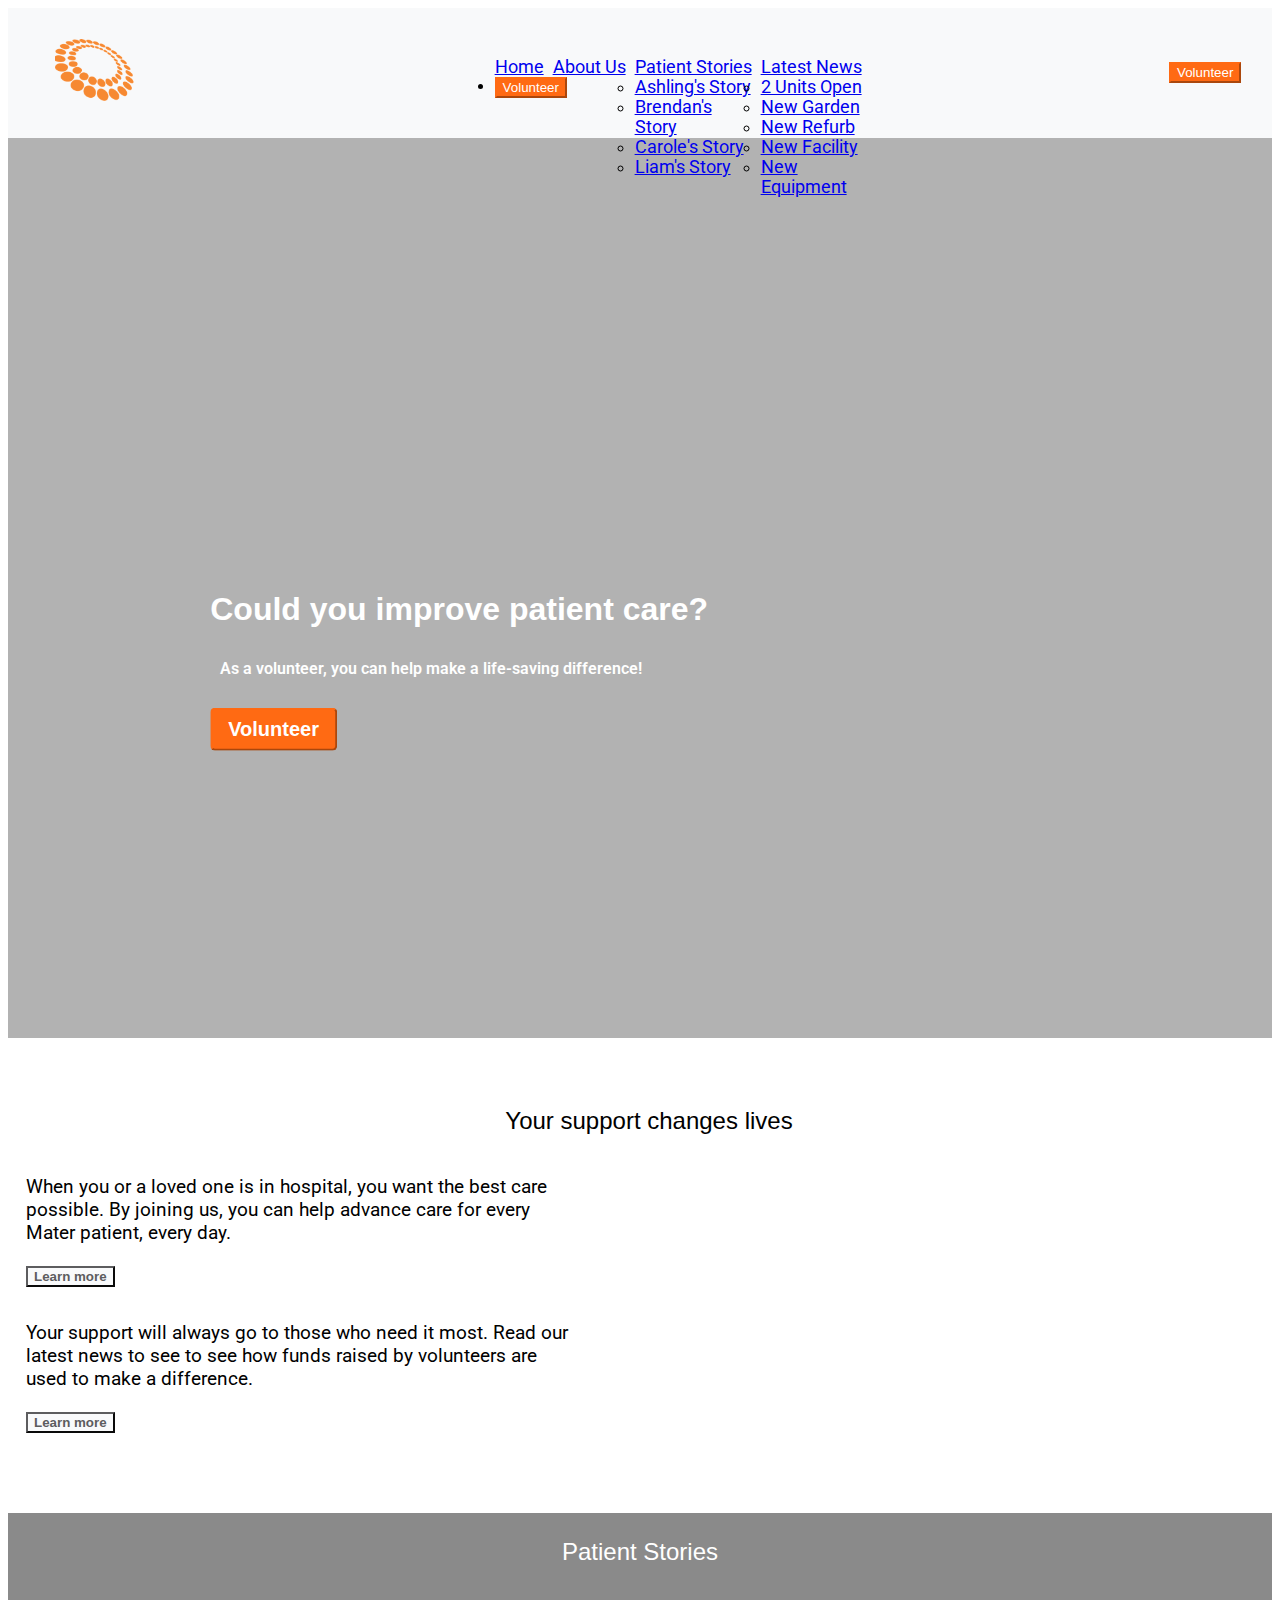
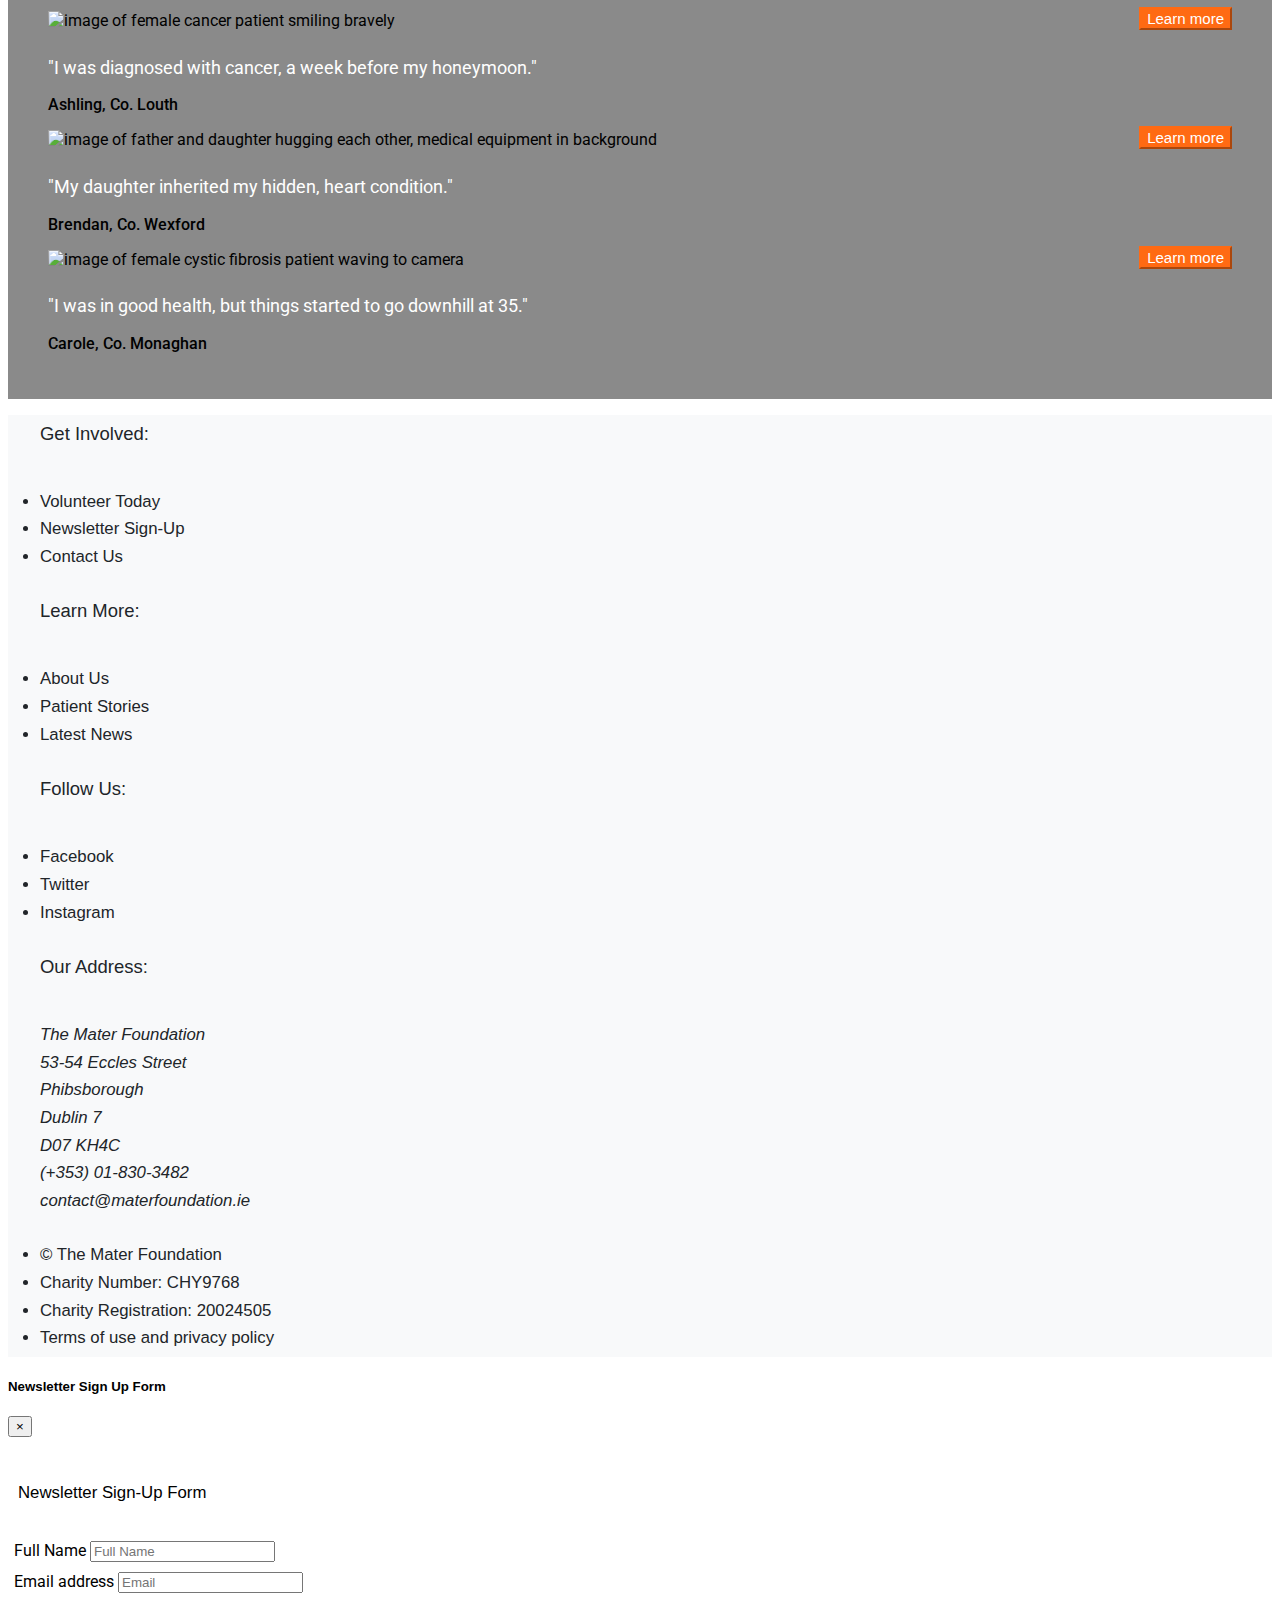
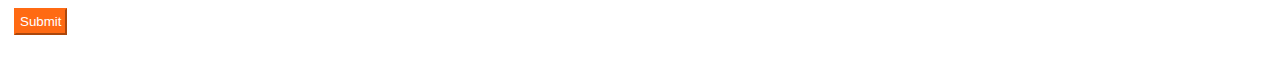
==== commit 44bf386e: "Adding li tags to a tags inside ul" ====
--- a/index.html
+++ b/index.html
@@ -49,13 +49,13 @@
                                 </a>
                                 <div class="dropdown-menu" aria-labelledby="patient-dropdown">
                                     <ul class="submenu bg-light">
-                                        <a class="dropdown-item" href="mater-foundation/patient-stories/patient-1.html">Ashling's
-                                            Story</a>
-                                        <a class="dropdown-item" href="mater-foundation/patient-stories/patient-2.html">Brendan's
-                                            Story</a>
-                                        <a class="dropdown-item" href="mater-foundation/patient-stories/patient-3.html">Carole's
-                                            Story</a>
-                                        <a class="dropdown-item" href="mater-foundation/patient-stories/patient-4.html">Liam's Story</a>
+                                        <li><a class="dropdown-item" href="mater-foundation/patient-stories/patient-1.html">Ashling's
+                                            Story</a></li>
+                                        <li><a class="dropdown-item" href="mater-foundation/patient-stories/patient-2.html">Brendan's
+                                            Story</a></li>
+                                        <li><a class="dropdown-item" href="mater-foundation/patient-stories/patient-3.html">Carole's
+                                            Story</a></li>
+                                        <li><a class="dropdown-item" href="mater-foundation/patient-stories/patient-4.html">Liam's Story</a></li>
                                     </ul>
                                 </div>
                             </li>
@@ -66,11 +66,11 @@
                                 </a>
                                 <div class="dropdown-menu" aria-labelledby="news-dropdown">
                                     <ul class="submenu bg-light">
-                                        <a class="dropdown-item" href="mater-foundation/latest-news/news-1.html">2 Units Open</a>
-                                        <a class="dropdown-item" href="mater-foundation/latest-news/news-2.html">New Garden</a>
-                                        <a class="dropdown-item" href="mater-foundation/latest-news/news-3.html">New Refurb</a>
-                                        <a class="dropdown-item" href="mater-foundation/latest-news/news-4.html">New Facility</a>
-                                        <a class="dropdown-item" href="mater-foundation/latest-news/news-5.html">New Equipment</a>
+                                        <li><a class="dropdown-item" href="mater-foundation/latest-news/news-1.html">2 Units Open</a></li>
+                                        <li><a class="dropdown-item" href="mater-foundation/latest-news/news-2.html">New Garden</a></li>
+                                        <li><a class="dropdown-item" href="mater-foundation/latest-news/news-3.html">New Refurb</a></li>
+                                        <li><a class="dropdown-item" href="mater-foundation/latest-news/news-4.html">New Facility</a></li>
+                                        <li><a class="dropdown-item" href="mater-foundation/latest-news/news-5.html">New Equipment</a></li>
                                     </ul>
                                 </div>
                             </li>
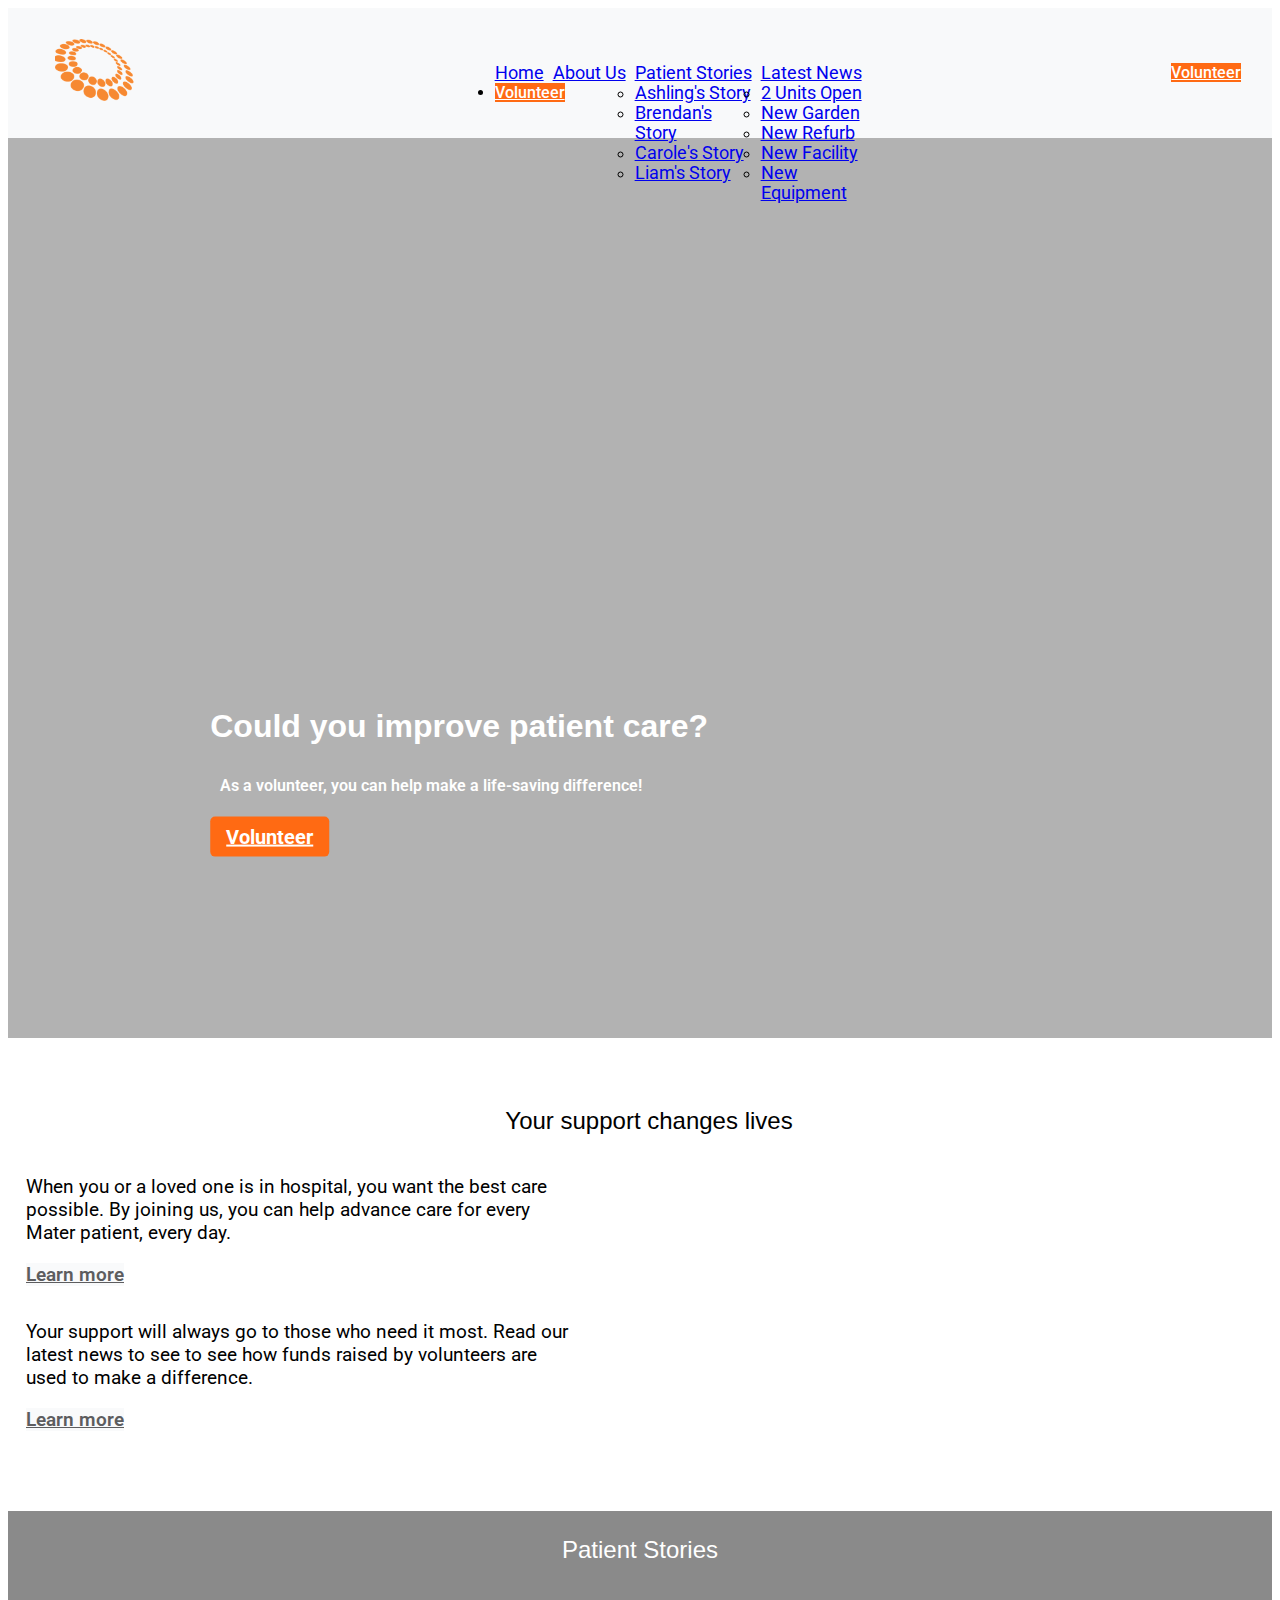
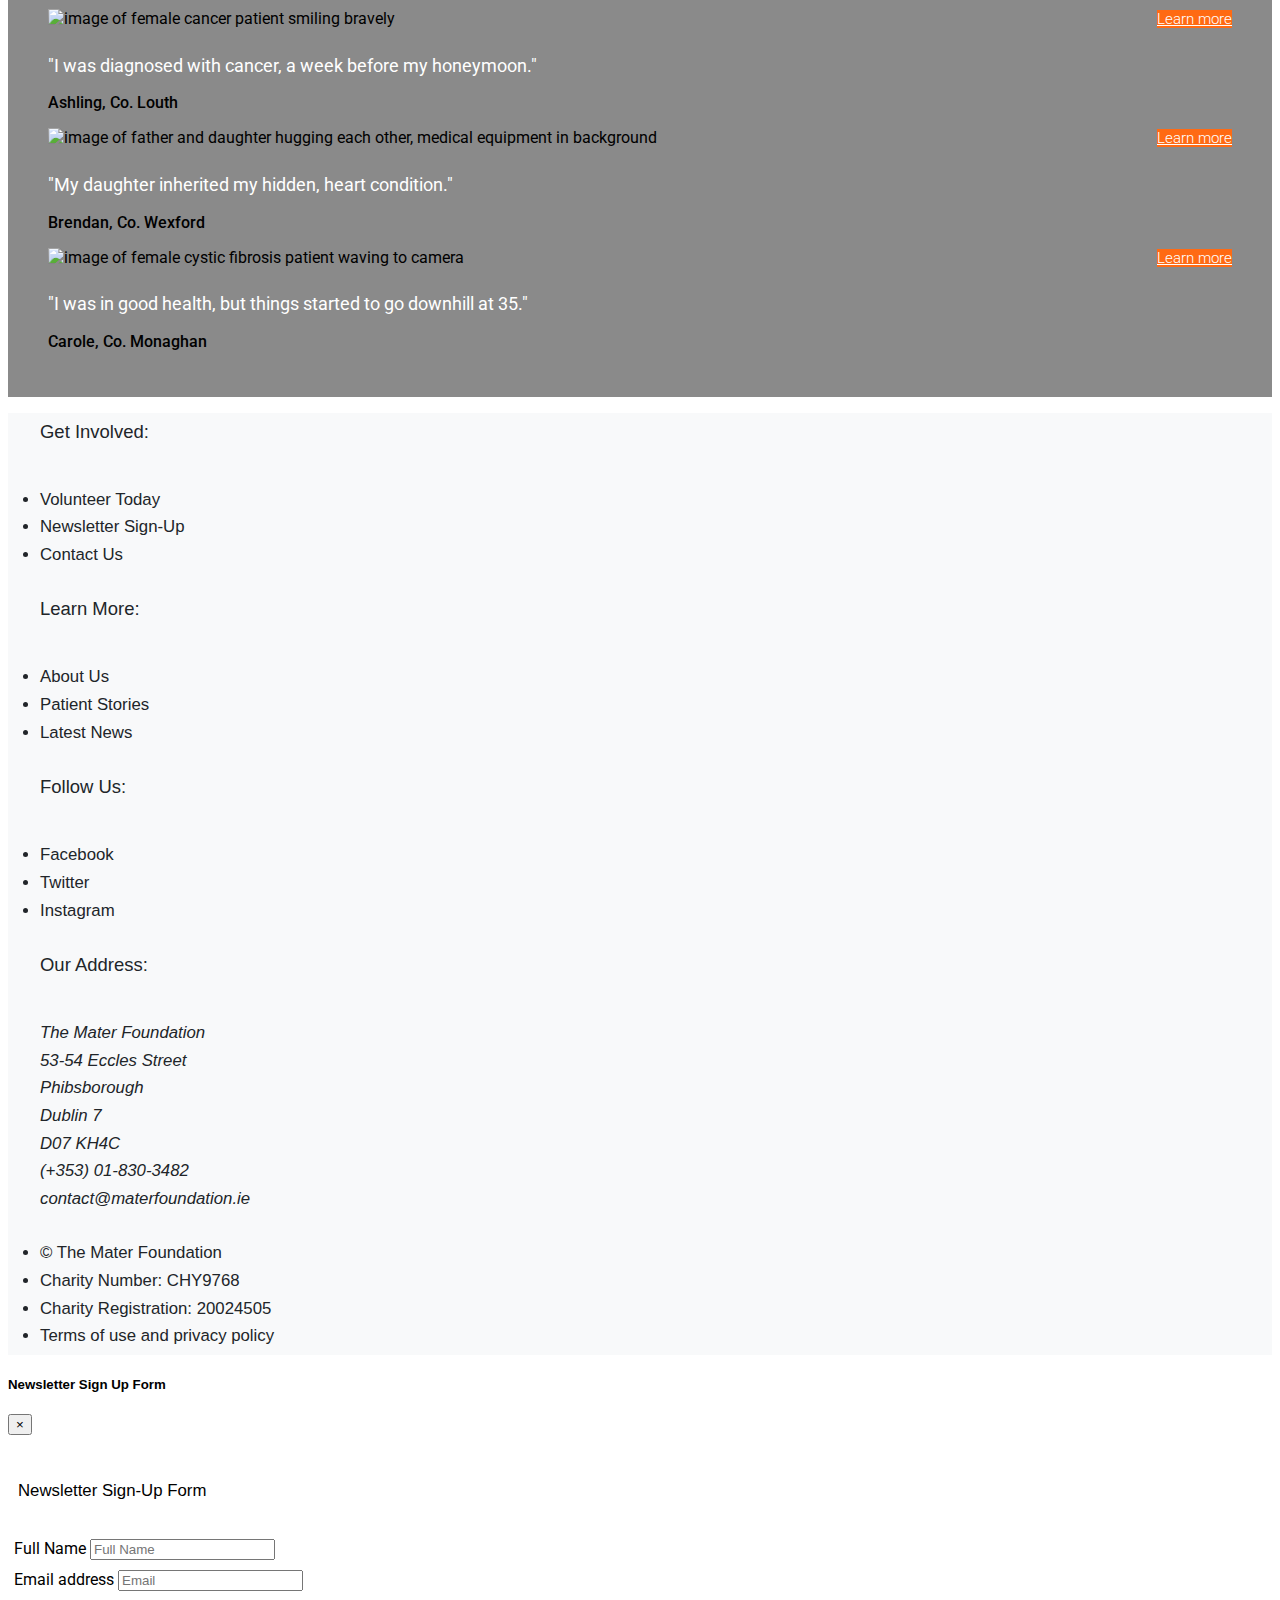
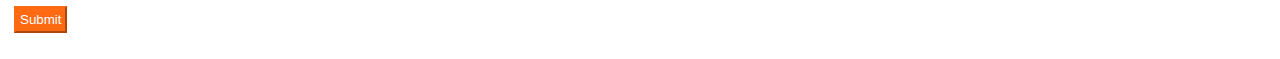
==== commit d975113b: "Fix button wrapped in a tags on index" ====
--- a/index.html
+++ b/index.html
@@ -75,15 +75,14 @@
                                 </div>
                             </li>
                             <li class="d-sm-none">
-                                <a href="mater-foundation/volunteer.html"><button
-                                        class="btn toggler-btn btn-large nav-btn--volunteer btn--orange">Volunteer</button></a>
+                                <a href="mater-foundation/volunteer.html" class="btn toggler-btn btn-large nav-btn--volunteer btn--orange">Volunteer</a>
                             </li>
                         </ul>
                     </div>
                 </nav>
                 <div class="nav-btn-wrapper d-none d-sm-inline-block">
-                    <a href="mater-foundation/volunteer.html"><button
-                            class="btn btn-large nav-btn--volunteer btn--orange">Volunteer</button></a>
+                    <a href="mater-foundation/volunteer.html" class="btn btn-large nav-btn--volunteer btn--orange">
+                            Volunteer</a>
                 </div>
             </div>
         </div>
@@ -100,7 +99,7 @@
                         <section class="hero-section text-center">
                             <h1 class="heading hero-heading">Could you improve patient care?</h1>
                             <p class="lead">As a volunteer, you can help make a life-saving difference!</p>
-                            <a href="mater-foundation/volunteer.html"><button type="button" class="btn hero-btn btn--orange">Volunteer</button></a>
+                            <a href="mater-foundation/volunteer.html" class="btn hero-btn btn--orange">Volunteer</a>
                         </section>
                     </div>
                 </div>
@@ -119,14 +118,14 @@
                             <div class="about-block">
                                 <p>When you or a loved one is in hospital, you want the best care possible. By joining
                                     us, you can help advance care for every Mater patient, every day.</p>
-                                <a href="mater-foundation/about.html"><button type="button" class="btn btn--white btn-light">Learn more</button></a>
+                                <a href="mater-foundation/about.html" class="btn btn--white btn-light">Learn more</a>
                             </div>
                         </div>
                         <div class="col-sm-6 d-none d-sm-inline-block">
                             <div class="about-block">
                                 <p>Your support will always go to those who need it most. Read our latest news to see
                                     to see how funds raised by volunteers are used to make a difference.</p>
-                                <a href="mater-foundation/latest-news/news-1.html"><button type="button" class="btn btn--white btn-light">Learn more</button></a>
+                                <a href="mater-foundation/latest-news/news-1.html" class="btn btn--white btn-light">Learn more</a>
                             </div>
                         </div>
                     </div>
@@ -148,8 +147,8 @@
                                 <div class="carousel-image-wrapper">
                                     <img src="mater-foundation/assets/images/ashling.png"
                                         alt="image of female cancer patient smiling bravely">
-                                    <a href="mater-foundation/patient-stories/patient-1.html"><button type="button"
-                                            class="btn btn--orange btn-small">Learn more</button></a>
+                                    <a href="mater-foundation/patient-stories/patient-1.html" class="btn btn--orange btn-small">
+                                            Learn more</a>
                                 </div>
                                 <div class="carousel-story">
                                     <p class="lead">"I was diagnosed with cancer, a week before my honeymoon."</p>
@@ -162,8 +161,8 @@
                                 <div class="carousel-image-wrapper">
                                     <img src="mater-foundation/assets/images/brendan.png"
                                         alt="image of father and daughter hugging each other, medical equipment in background">
-                                    <a href="mater-foundation/patient-stories/patient-2.html"><button type="button"
-                                            class="btn btn--orange btn-small">Learn more</button></a>
+                                    <a href="mater-foundation/patient-stories/patient-2.html" class="btn btn--orange btn-small">
+                                            Learn more</a>
                                 </div>
                                 <div class="carousel-story">
                                     <p class="lead">"My daughter inherited my hidden, heart condition."</p>
@@ -176,8 +175,7 @@
                                 <div class="carousel-image-wrapper">
                                     <img src="mater-foundation/assets/images/carole.png"
                                         alt="image of female cystic fibrosis patient waving to camera">
-                                    <a href="mater-foundation/patient-stories/patient-3.html"><button type="button"
-                                            class="btn btn--orange btn-small">Learn more</button></a>
+                                    <a href="mater-foundation/patient-stories/patient-3.html" class="btn btn--orange btn-small">Learn more</a>
                                 </div>
                                 <div class="carousel-story">
                                     <p class="lead">"I was in good health, but things started to go downhill at 35."</p>
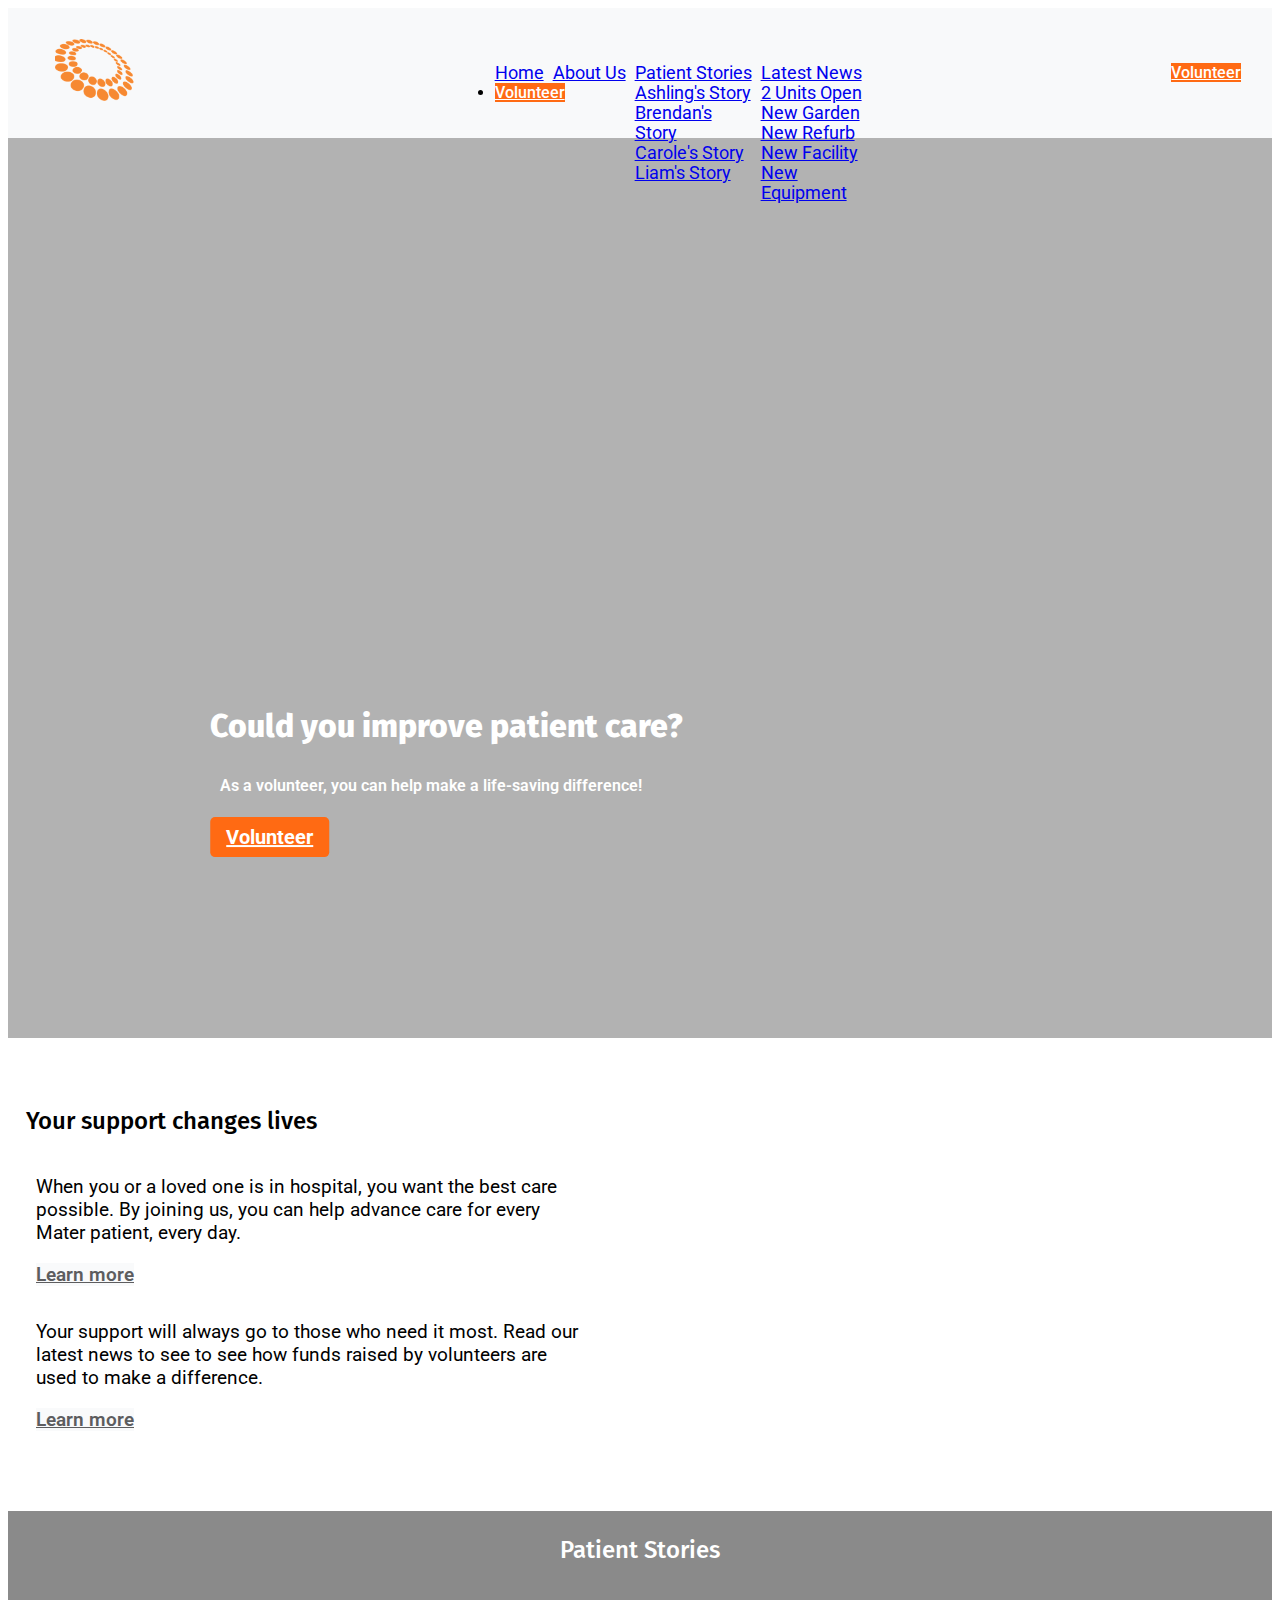
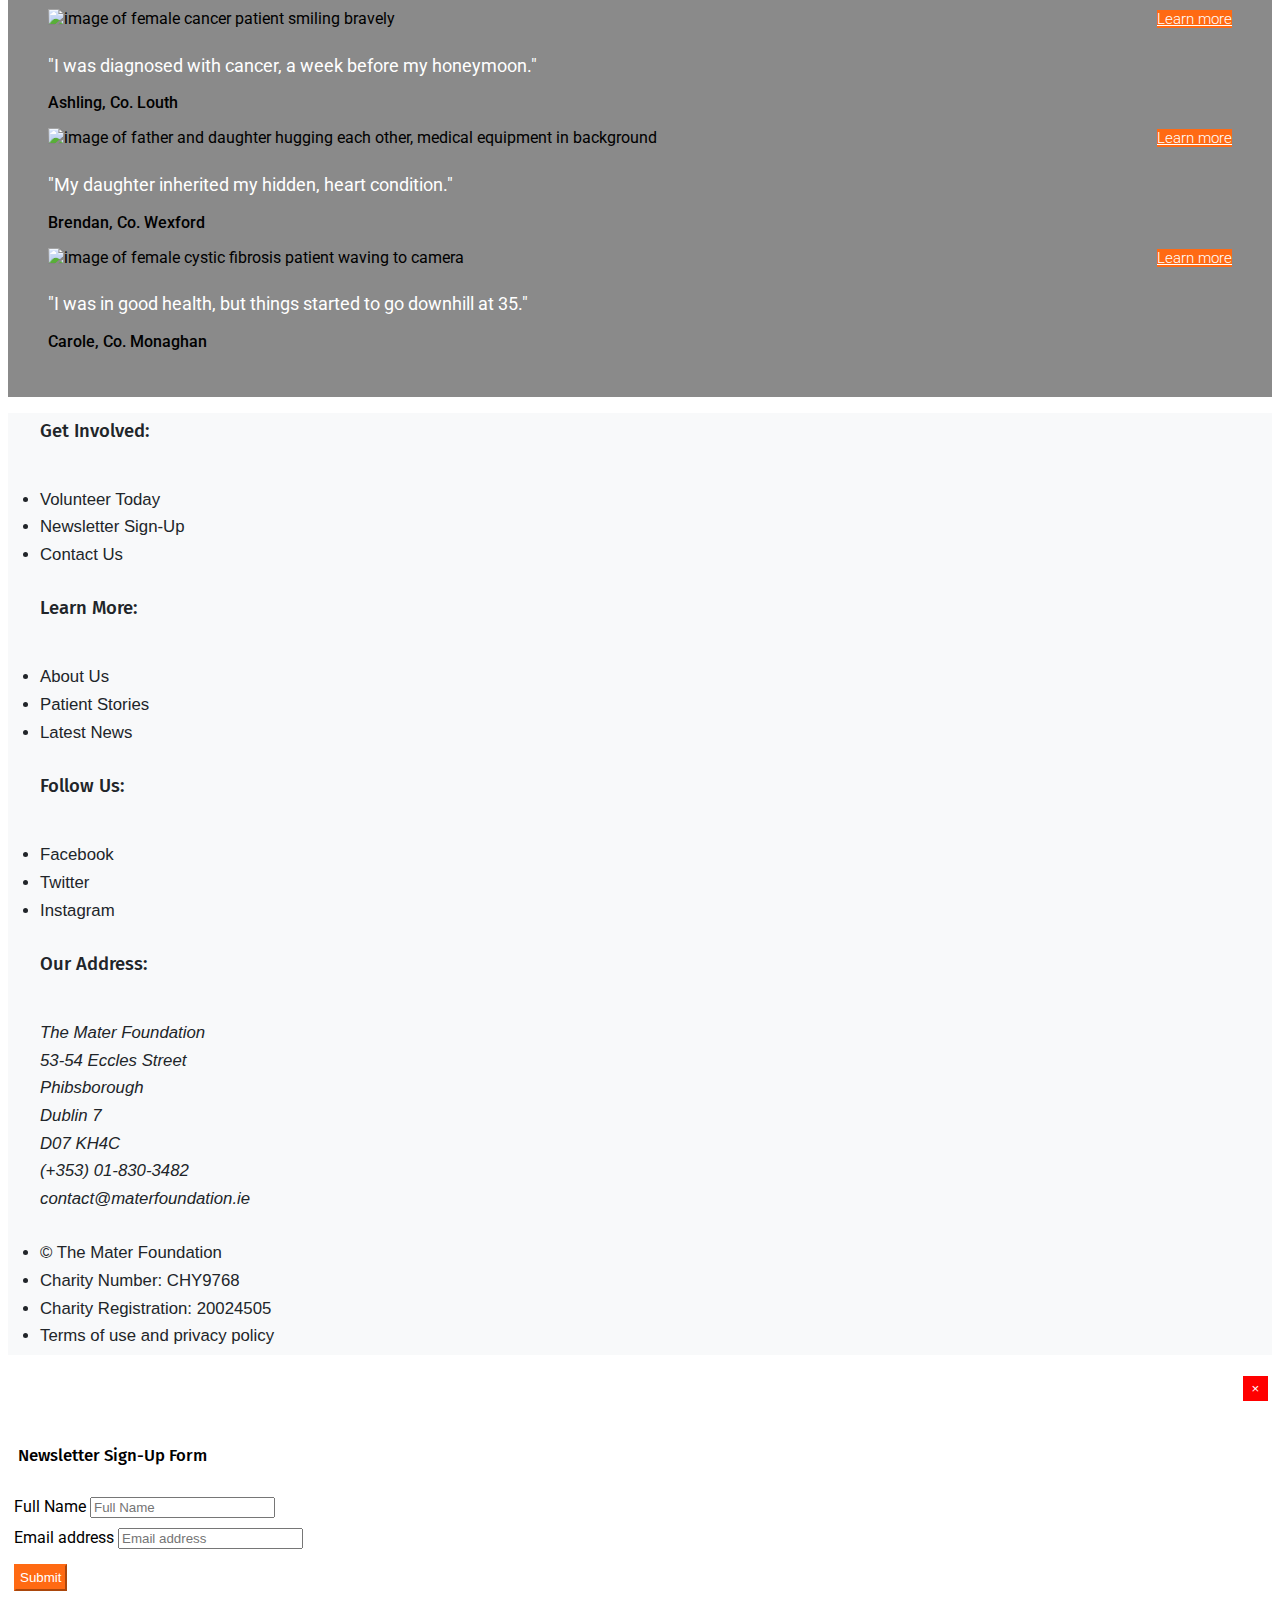
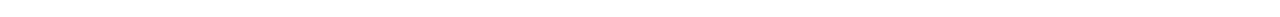
==== commit c752d2ba: "Fixed special character mistake in Google Font link on all pages" ====
--- a/index.html
+++ b/index.html
@@ -7,7 +7,7 @@
     <title>The Mater Foundation | Advancing care for every patient, every day</title>
     <link href="https://cdn.jsdelivr.net/npm/bootstrap@5.0.0-beta1/dist/css/bootstrap.min.css" rel="stylesheet"
         integrity="sha384-giJF6kkoqNQ00vy+HMDP7azOuL0xtbfIcaT9wjKHr8RbDVddVHyTfAAsrekwKmP1" crossorigin="anonymous">
-    <link href="https://fonts.googleapis.com/css?family=Roboto:400,500,600|Fire+Sans:500,600,700,800" rel="stylesheet">
+    <link href="https://fonts.googleapis.com/css2?family=Fira+Sans:wght@400;500;600;700&family=Roboto:ital,wght@0,400;0,500;0,700;1,400&display=swap" rel="stylesheet">
     <link rel="stylesheet" href="https://maxcdn.bootstrapcdn.com/font-awesome/4.7.0/css/font-awesome.min.css"
         type="text/css" />
     <link rel="stylesheet" href="mater-foundation/assets/css/style.css" type="text/css" />
@@ -248,38 +248,35 @@
     </footer>
     <!-- Customized code snippet from akashgiricse/templates-using-bootstrap4 -->
 
-    <!-- Customized modal from Bootstrap/Whiskey Drop Module -->
+<!-- Customized modal from Bootstrap/Whiskey Drop Module -->
 
     <div class="modal" tabindex="-1" role="dialog" id="newsletter-modal">
         <div class="modal-dialog" role="document">
-            <div class="modal-container">
-                <div class="heading modal-heading">
-                    <h5 class="modal-title">Newsletter Sign Up Form</h5>
-                    <button type="button" class="close" data-dismiss="modal" aria-label="Close">
-                        <span aria-hidden="true">&times;</span>
+            <div class="modal-content bg-light">
+                <div class="cancel-wrapper">
+                  <button type="button" class="close cancel" data-dismiss="modal" aria-label="Close">
+                            <span aria-hidden="true">&times;</span>
                     </button>
-                </div>
-                <div class="modal-body">
-                    <form class="newsletter-modal bg-light">
+                    </div>
+                    <form class="newsletter-modal">
                         <div class="modal-heading-wrapper">
-                            <h5 class="heading">Newsletter Sign-Up Form</h5>
+                            <h4 class="heading">Newsletter Sign-Up Form</h4>
                         </div>
                         <div class="modal-input">
                             <label class="visually-hidden" for="modal-full-name">Full Name</label>
                             <input type="text" class="form-control" id="modal-full-name" aria-describedby="nameHelp"
-                                name="modal-full-name" placeholder="Full Name">
+                                name="modal-full-name" placeholder="Full Name" required>
                         </div>
                         <div class="modal-input">
                             <label class="visually-hidden" for="modal-email">Email address</label>
                             <input type="email" class="form-control" id="modal-email" aria-describedby="emailHelp"
-                                name="modal-email" placeholder="Email">
-                        </div>
-                        <button type="submit" class="btn btn--orange">Submit</button>
+                                name="modal-email" placeholder="Email address" required>
+                        </div>
+                        <button type="submit" class="btn btn--orange" data-dismiss="modal">Submit</button>
                     </form>
                 </div>
             </div>
         </div>
-    </div>
 
     <!-- .customized modal from Bootstrap/Whiskey Drop Module -->
 
--- a/mater-foundation/assets/css/style.css
+++ b/mater-foundation/assets/css/style.css
@@ -37,7 +37,7 @@
 	position:relative;
 }
 
-/* Customized CSS Snippet copied from https://inspirationalpixels.com/ */
+/* Customized CSS Snippet for Navbar copied from https://inspirationalpixels.com/ */
 
 .navbar-nav .nav-item ul {
     position: absolute;
@@ -47,6 +47,12 @@
     margin: 0;
     opacity: 100%;
     z-index: 1;
+}
+
+.navbar-nav .nav-item ul li {
+    margin: 0;
+    padding: 0;
+    list-style-type: none;
 }
 
 .dropdown-item:hover {
@@ -349,7 +355,6 @@
     font-weight: 500;
     padding-bottom: 5px;
     margin-bottom: 10px;
-    text-align: center;
 }
 
 .carousel-heading {
@@ -402,7 +407,12 @@
 
  .about-section {
     padding-left: 18px;
-} 
+}
+
+.about-section .col-10 {
+    padding-left: 0;
+    padding-right: 12px;
+}
 
 .carousel-image-wrapper {
     position: relative;
@@ -559,14 +569,15 @@
 /* Blocks */
 
 .about-block {
-    margin: 5px 10px 5px 0;
+    margin: 5px 10px 5px 10px;
     padding: 5px 10px 5px 0;
     max-width: 550px;
     font-size: 120%
 }
 
 .story-block {
-    margin: 5px 10px;
+    margin: 5px 8px;
+    padding: 0;
     font-size: 115%;
 }
 
@@ -591,8 +602,21 @@
 
 /* Modal */
 
-.modal-body {
+.modal-content {
     height: 100%;
+}
+
+.cancel-wrapper {
+    text-align: right;
+}
+
+.cancel {
+    color: #fff;
+    background-color: red;
+    height: 25px;
+    width: 25px;
+    margin: 4px;
+    border: 0;
 }
 
 .modal-heading-wrapper {
